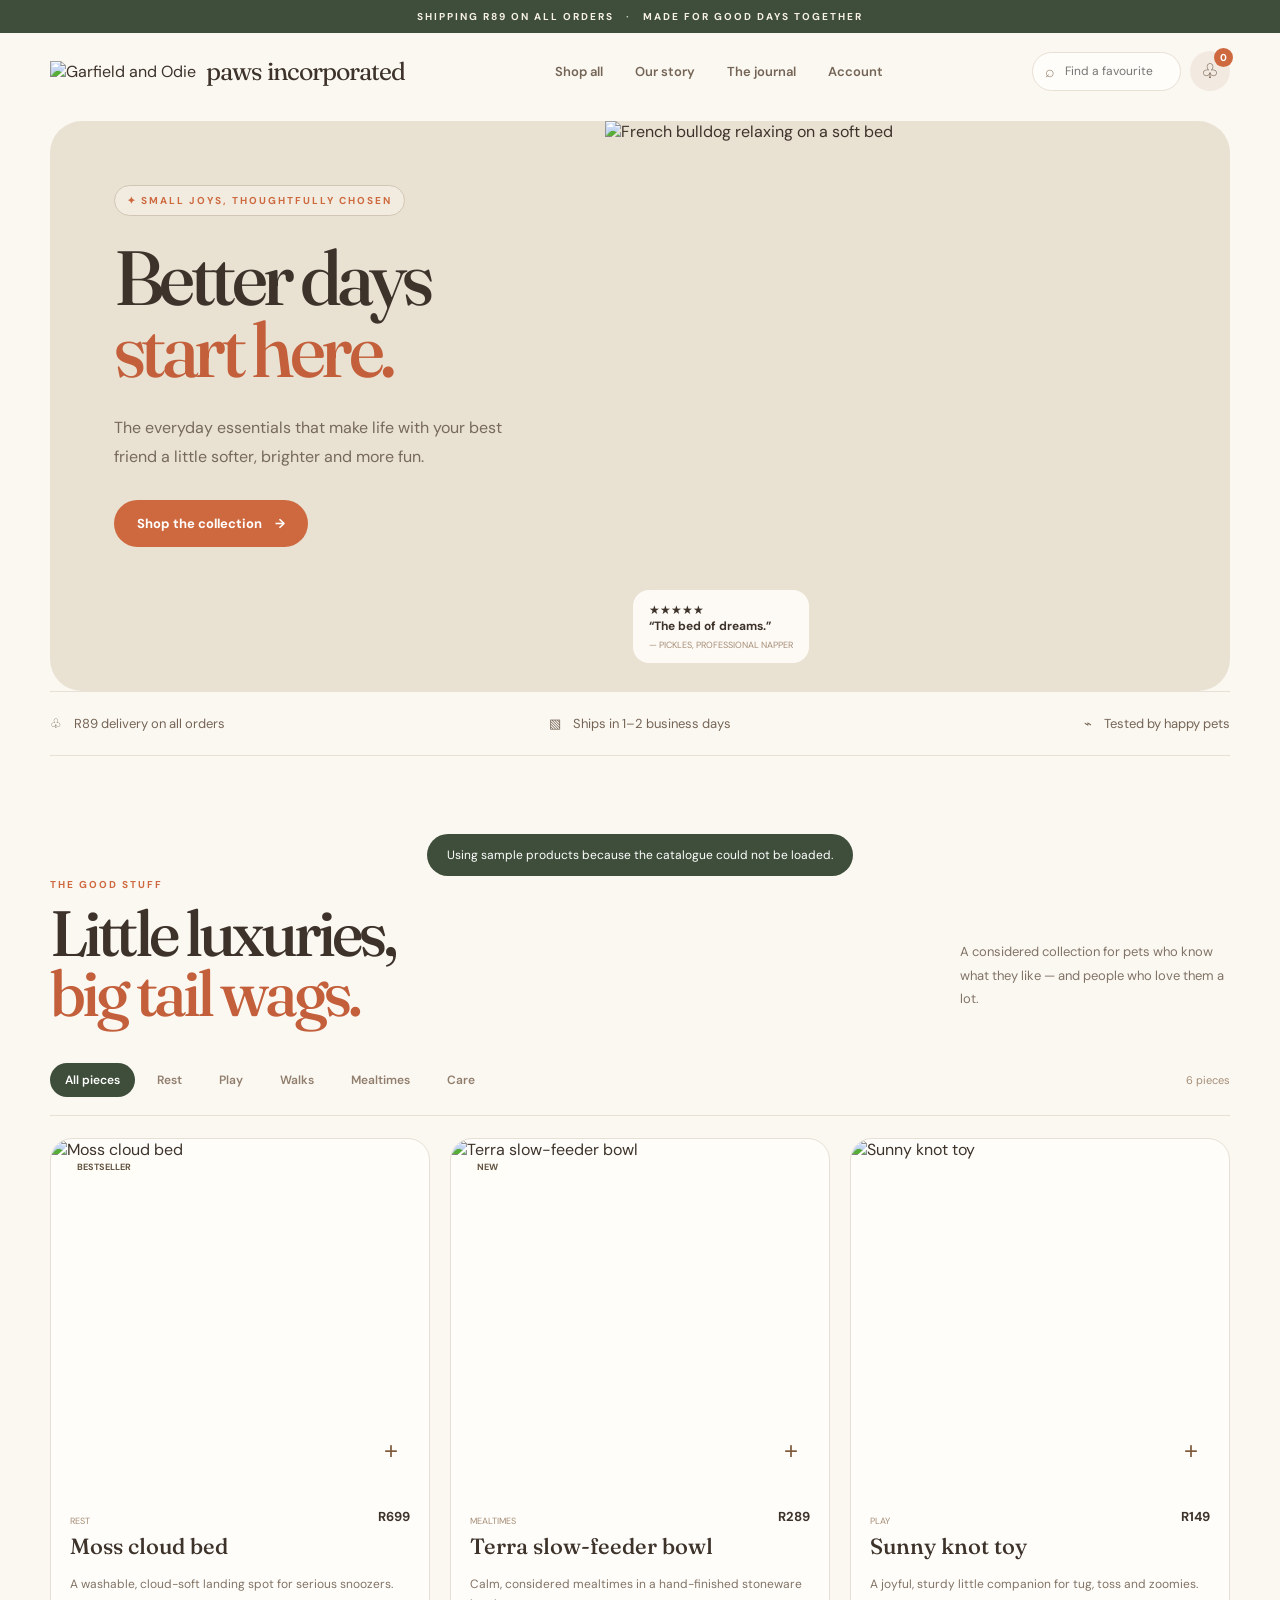
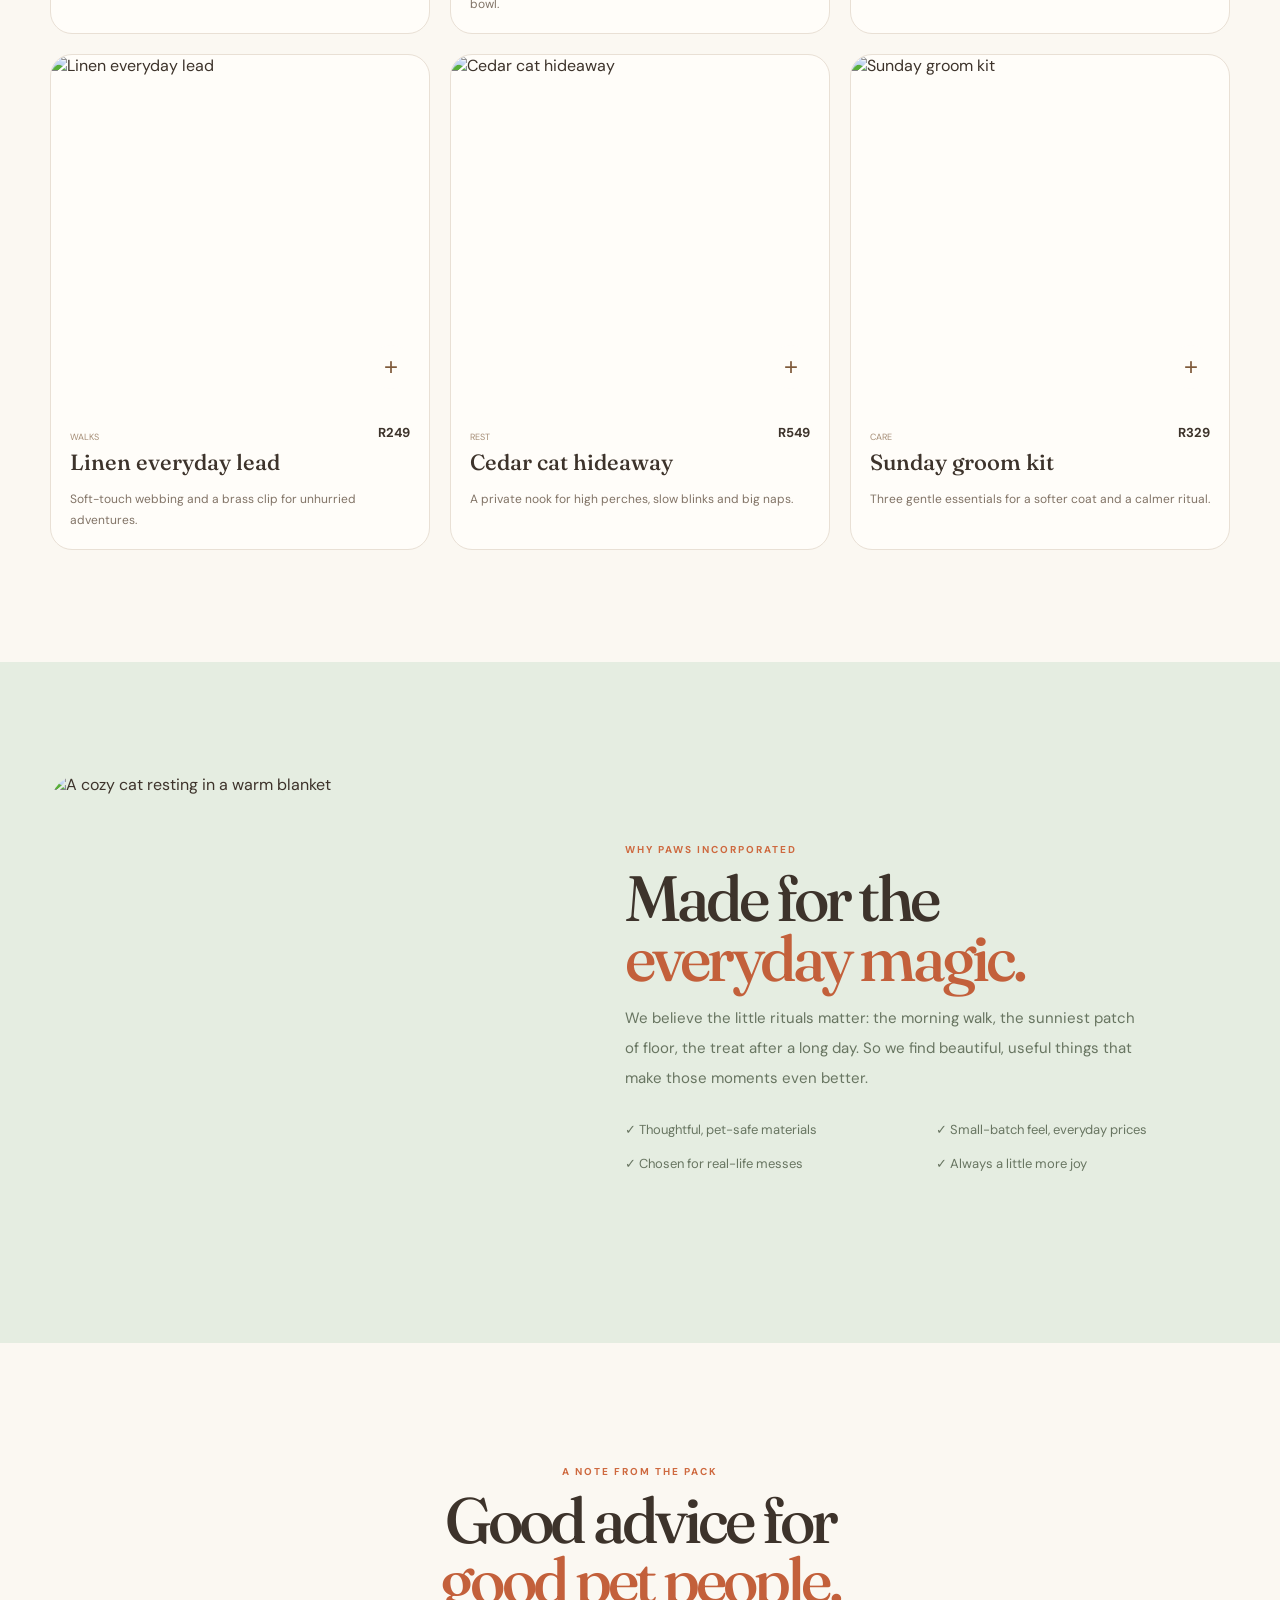
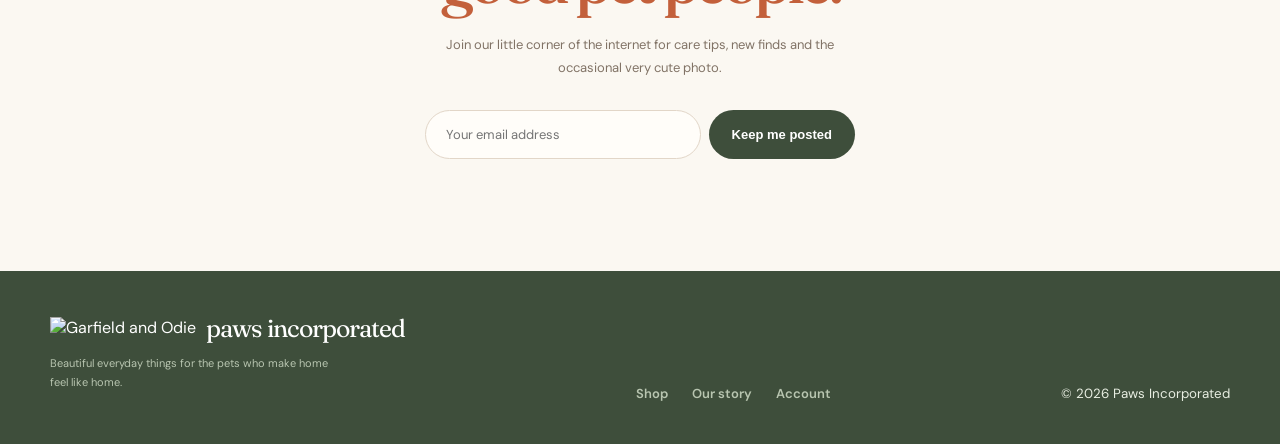
==== index.html @ 4c202ab5 "Update index.html" ====
<!doctype html>

<html lang="en">
<head>
  <meta charset="utf-8">
  <meta name="viewport" content="width=device-width, initial-scale=1">
  <meta name="theme-color" content="#3e4e3b">

  <title>Paws Incorporated — Good things for good pets</title>

  <link rel="preconnect" href="https://fonts.googleapis.com">
  <link rel="preconnect" href="https://fonts.gstatic.com" crossorigin>

  <link
    href="https://fonts.googleapis.com/css2?family=DM+Sans:wght@400;500;600;700&family=Fraunces:opsz,wght@9..144,500;9..144,600&display=swap"
    rel="stylesheet"
  >

  <link rel="stylesheet" href="styles.css">

  <style>
    .brand b {
      display: block;
      width: 40px;
      height: 40px;
      border: 2px solid #ce693f;
      border-radius: 50%;
      background:
        #111 url("https://customer-assets-jai6qajn.emergentagent.net/job_petdrop-shop/artifacts/g88cd78y_images%20%2864%29.jpeg")
        center / cover no-repeat;
      font-size: 0;
    }

    .cart-summary {
      display: flex;
      flex-direction: column;
      gap: 10px;
      margin-bottom: 14px;
    }

    .cart-summary-row {
      display: flex;
      justify-content: space-between;
      align-items: center;
      gap: 20px;
    }

    .cart-summary-row span {
      opacity: 0.75;
    }

    .cart-summary-row b {
      font-weight: 600;
    }

    .cart-summary-total {
      padding-top: 12px;
      margin-top: 4px;
      border-top: 1px solid rgba(0, 0, 0, 0.1);
      font-size: 18px;
    }

    .cart-summary-total span {
      opacity: 1;
      font-weight: 600;
    }

    .cart-summary-total b {
      font-size: 20px;
    }
  </style>

  <script src="https://cdn.jsdelivr.net/npm/@supabase/supabase-js@2"></script>

  <script src="config.js"></script>

  <script defer src="app.js?v=3"></script>

  <script defer src="auth.js"></script>

</head>

<body>

  <div class="promo">
    Shipping R89 on all orders
    <span>·</span>
    Made for good days together
  </div>

  <nav class="nav shell">


<a
  class="brand"
  href="index.html"
  aria-label="Paws Incorporated home"
>
  <img
    src="garfield-odie.jpg"
    alt="Garfield and Odie"
  >

  <span>
    paws incorporated
  </span>
</a>

<div class="nav-links">

  <a href="#shop">
    Shop all
  </a>

  <a href="#story">
    Our story
  </a>

  <a href="#journal">
    The journal
  </a>

  <a href="auth.html">
    Account
  </a>

</div>

<div class="nav-actions">

  <label class="search">
    ⌕

    <input
      id="search"
      placeholder="Find a favourite"
      aria-label="Search products"
    >
  </label>

  <button
    class="bag-button"
    id="bag-button"
    aria-label="Open shopping bag"
  >
    ♧

    <i id="bag-count">
      0
    </i>

  </button>

</div>


  </nav>

  <main id="top">


<section class="shell hero">

  <div class="hero-copy">

    <div class="eyebrow">
      ✦ Small joys, thoughtfully chosen
    </div>

    <h1>
      Better days<br>
      <em>start here.</em>
    </h1>

    <p>
      The everyday essentials that make life with your best friend
      a little softer, brighter and more fun.
    </p>

    <a
      class="button primary"
      href="#shop"
    >
      Shop the collection
      <span>→</span>
    </a>

  </div>

  <div class="hero-photo">

    <img
      src="https://images.unsplash.com/photo-1522444195799-478538b28823?auto=format&fit=crop&w=1200&q=90"
      alt="French bulldog relaxing on a soft bed"
    >

    <div class="review">
      ★★★★★

      <b>
        “The bed of dreams.”
      </b>

      <small>
        — Pickles, professional napper
      </small>

    </div>

  </div>

</section>

<section class="shell trust">

  <div>
    ♧
    <span>
      R89 delivery on all orders
    </span>
  </div>

  <div>
    ▧
    <span>
      Ships in 1–2 business days
    </span>
  </div>

  <div>
    ⌁
    <span>
      Tested by happy pets
    </span>
  </div>

</section>

<section
  class="shell collection"
  id="shop"
>

  <div class="section-heading">

    <div>

      <p class="eyebrow-text">
        The good stuff
      </p>

      <h2>
        Little luxuries,<br>
        <em>big tail wags.</em>
      </h2>

    </div>

    <p>
      A considered collection for pets who know what they like —
      and people who love them a lot.
    </p>

  </div>

  <div class="toolbar">

    <div
      class="filters"
      id="filters"
    ></div>

    <span
      class="piece-count"
      id="piece-count"
    ></span>

  </div>

  <div
    class="product-grid"
    id="product-grid"
  ></div>

</section>

<section
  class="story"
  id="story"
>

  <div class="shell story-grid">

    <div class="story-photo">

      <img
        src="https://images.unsplash.com/photo-1494256997604-768d1f608cac?auto=format&fit=crop&w=850&q=85"
        alt="A cozy cat resting in a warm blanket"
      >

    </div>

    <div class="story-copy">

      <p class="eyebrow-text">
        Why Paws Incorporated
      </p>

      <h2>
        Made for the<br>
        <em>everyday magic.</em>
      </h2>

      <p>
        We believe the little rituals matter: the morning walk,
        the sunniest patch of floor, the treat after a long day.
        So we find beautiful, useful things that make those moments
        even better.
      </p>

      <ul>

        <li>
          ✓ Thoughtful, pet-safe materials
        </li>

        <li>
          ✓ Small-batch feel, everyday prices
        </li>

        <li>
          ✓ Chosen for real-life messes
        </li>

        <li>
          ✓ Always a little more joy
        </li>

      </ul>

    </div>

  </div>

</section>

<section
  class="shell journal"
  id="journal"
>

  <p class="eyebrow-text">
    A note from the pack
  </p>

  <h2>
    Good advice for<br>
    <em>good pet people.</em>
  </h2>

  <p>
    Join our little corner of the internet for care tips,
    new finds and the occasional very cute photo.
  </p>

  <form id="newsletter">

    <input
      type="email"
      required
      placeholder="Your email address"
      aria-label="Email address"
    >

    <button class="button dark">
      Keep me posted
    </button>

  </form>

</section>


  </main>

  <footer>


<div class="shell footer-inner">

  <div>

    <a
      class="brand light"
      href="index.html"
    >

      <img
        src="garfield-odie.jpg"
        alt="Garfield and Odie"
      >

      <span>
        paws incorporated
      </span>

    </a>

    <p>
      Beautiful everyday things for the pets who make home feel like home.
    </p>

  </div>

  <div class="footer-links">

    <a href="#shop">
      Shop
    </a>

    <a href="#story">
      Our story
    </a>

    <a href="auth.html">
      Account
    </a>

  </div>

  <small>
    © 2026 Paws Incorporated
  </small>

</div>


  </footer>

  <div
    class="toast"
    id="toast"
  ></div>

  <aside
    class="cart-drawer"
    id="cart-drawer"
    aria-hidden="true"
  >


<div
  class="drawer-backdrop"
  data-close-cart
></div>

<div class="drawer-panel">

  <div class="drawer-head">

    <div>

      <p class="eyebrow-text">
        Your little collection
      </p>

      <h2>
        Shopping bag
      </h2>

    </div>

    <button
      data-close-cart
      class="close"
      aria-label="Close shopping bag"
    >
      ×
    </button>

  </div>

  <div
    class="cart-items"
    id="cart-items"
  ></div>

  <div class="drawer-foot">

    <div class="cart-summary">

      <div class="cart-summary-row">

        <span>
          Subtotal
        </span>

        <b id="cart-subtotal">
          R0
        </b>

      </div>

      <div class="cart-summary-row">

        <span>
          Shipping
        </span>

        <b id="cart-shipping">
          R89
        </b>

      </div>

      <div
        class="cart-summary-row cart-summary-total"
      >

        <span>
          Total
        </span>

        <b id="cart-total">
          R89
        </b>

      </div>

    </div>

    <p>
      R89 delivery on all orders.
      Taxes calculated at checkout.
    </p>

    <button
      id="checkout"
      class="button primary full"
    >
      Continue to checkout
      <span>→</span>
    </button>

  </div>

</div>


  </aside>

</body>
</html>
---- styles.css ----
:root {
  --cream: #fbf8f2;
  --paper: #fffdf9;
  --ink: #3d332b;
  --muted: #817366;
  --line: #e9e0d5;
  --clay: #ce693f;
  --green: #3e4e3b;
  --sage: #e5ede1;
}

* {
  box-sizing: border-box;
}

html {
  scroll-behavior: smooth;
}

body {
  margin: 0;
  background: var(--cream);
  color: var(--ink);
  font-family: "DM Sans", sans-serif;
}

.shell {
  width: min(1180px, calc(100% - 40px));
  margin: auto;
}

.promo {
  padding: 10px 16px;
  background: var(--green);
  color: #f7f0e5;
  text-align: center;
  font-size: 10px;
  font-weight: 700;
  letter-spacing: .2em;
  text-transform: uppercase;
}

.promo span {
  margin: 0 8px;
  color: #cfd8bc;
}

.nav {
  height: 76px;
  display: flex;
  align-items: center;
  justify-content: space-between;
  gap: 24px;
}

.brand {
  display: flex;
  align-items: center;
  gap: 10px;
  color: var(--ink);
  text-decoration: none;
}

.brand b {
  display: grid;
  place-items: center;
  width: 36px;
  height: 36px;
  border-radius: 50%;
  background: var(--clay);
  color: white;
  font-size: 24px;
}

.brand span {
  font: 25px Fraunces, serif;
  letter-spacing: -.04em;
}

.nav-links {
  display: flex;
  gap: 32px;
}

.nav-links a,
.footer-links a {
  color: #756556;
  text-decoration: none;
  font-size: 13px;
  font-weight: 600;
}

.nav-links a:hover,
.footer-links a:hover {
  color: var(--clay);
}

.nav-actions {
  display: flex;
  align-items: center;
  gap: 9px;
}

.search {
  display: flex;
  align-items: center;
  gap: 8px;
  padding: 8px 12px;
  border: 1px solid var(--line);
  border-radius: 50px;
  background: var(--paper);
  color: #9b8977;
}

.search input {
  width: 105px;
  border: 0;
  outline: 0;
  background: transparent;
  font: 12px "DM Sans";
}

.bag-button {
  position: relative;
  width: 40px;
  height: 40px;
  border: 0;
  border-radius: 50%;
  background: #f2eae0;
  color: #654c39;
  font-size: 20px;
  cursor: pointer;
}

.bag-button i {
  position: absolute;
  top: -3px;
  right: -3px;
  min-width: 19px;
  padding: 3px 4px;
  border-radius: 50px;
  background: var(--clay);
  color: white;
  font: 700 10px "DM Sans";
  font-style: normal;
}

.hero {
  display: grid;
  grid-template-columns: .94fr 1.06fr;
  overflow: hidden;
  margin-top: 12px;
  border-radius: 32px;
  background: #e9e1d2;
}

.hero-copy {
  padding: 64px;
}

.eyebrow,
.eyebrow-text {
  color: var(--clay);
  font-size: 10px;
  font-weight: 700;
  letter-spacing: .2em;
  text-transform: uppercase;
}

.eyebrow {
  width: max-content;
  padding: 8px 12px;
  border: 1px solid #d1c6b5;
  border-radius: 50px;
  background: #f7f0e5b3;
}

.hero h1,
.collection h2,
.story h2,
.journal h2 {
  margin: 26px 0 0;
  font: 500 clamp(58px, 6vw, 86px) / .94 Fraunces, serif;
  letter-spacing: -.06em;
}

.hero h1 em,
.collection h2 em,
.story h2 em,
.journal h2 em {
  color: #c3603b;
  font-style: normal;
}

.hero-copy > p {
  max-width: 420px;
  margin: 28px 0;
  color: #776a5c;
  font-size: 16px;
  line-height: 1.8;
}

.button {
  display: inline-flex;
  align-items: center;
  justify-content: center;
  gap: 13px;
  padding: 15px 23px;
  border: 0;
  border-radius: 50px;
  font-size: 13px;
  font-weight: 700;
  cursor: pointer;
  text-decoration: none;
}

.primary {
  background: var(--clay);
  color: white;
}

.dark {
  background: var(--green);
  color: white;
}

.full {
  width: 100%;
}

.hero-photo {
  position: relative;
  min-height: 570px;
}

.hero-photo > img {
  position: absolute;
  inset: 0;
  width: 100%;
  height: 100%;
  object-fit: cover;
}

.review {
  position: absolute;
  bottom: 28px;
  left: 28px;
  padding: 12px 16px;
  border-radius: 16px;
  background: #fffdf9e8;
  font-size: 12px;
}

.review b,
.review small {
  display: block;
}

.review small {
  margin-top: 5px;
  color: #a58d76;
  font-size: 9px;
  text-transform: uppercase;
}

.trust {
  display: grid;
  grid-template-columns: repeat(3, 1fr);
  padding: 23px 0;
  border-top: 1px solid var(--line);
  border-bottom: 1px solid var(--line);
  color: #756556;
  font-size: 13px;
}

.trust div {
  display: flex;
  justify-content: center;
  gap: 12px;
}

.trust div:first-child {
  justify-content: flex-start;
}

.trust div:last-child {
  justify-content: flex-end;
}

.collection {
  padding: 112px 0;
}

.section-heading {
  display: flex;
  align-items: end;
  justify-content: space-between;
  gap: 30px;
}

.collection h2,
.story h2,
.journal h2 {
  margin-top: 12px;
  font-size: 64px;
}

.section-heading > p {
  max-width: 270px;
  color: var(--muted);
  font-size: 13px;
  line-height: 1.8;
}

.toolbar {
  display: flex;
  align-items: center;
  justify-content: space-between;
  margin-top: 40px;
  padding-bottom: 18px;
  border-bottom: 1px solid var(--line);
}

.filters {
  display: flex;
  gap: 7px;
  overflow: auto;
}

.filter {
  padding: 9px 15px;
  border: 0;
  border-radius: 50px;
  background: transparent;
  color: #917e6c;
  font: 600 12px "DM Sans";
  white-space: nowrap;
  cursor: pointer;
}

.filter.active {
  background: var(--green);
  color: white;
}

.piece-count {
  color: #a58d76;
  font-size: 11px;
}

.product-grid {
  display: grid;
  grid-template-columns: repeat(3, 1fr);
  gap: 20px;
  margin-top: 22px;
}

.product-card {
  overflow: hidden;
  border: 1px solid var(--line);
  border-radius: 22px;
  background: var(--paper);
  transition: .3s;
}

.product-card:hover {
  transform: translateY(-4px);
  box-shadow: 0 22px 50px #573f2b1f;
}

.product-image {
  position: relative;
  aspect-ratio: 1.08;
  overflow: hidden;
}

.product-image img {
  width: 100%;
  height: 100%;
  object-fit: cover;
  transition: .7s;
}

.product-card:hover img {
  transform: scale(1.05);
}

.product-image span {
  position: absolute;
  top: 16px;
  left: 16px;
  padding: 6px 10px;
  border-radius: 30px;
  background: #fffdf9e8;
  color: #625340;
  font-size: 9px;
  font-weight: 700;
  text-transform: uppercase;
}

.product-image button {
  position: absolute;
  right: 16px;
  bottom: 16px;
  width: 44px;
  height: 44px;
  border: 0;
  border-radius: 50%;
  background: var(--paper);
  color: #7f5a3a;
  font-size: 24px;
  cursor: pointer;
}

.product-info {
  display: grid;
  grid-template-columns: 1fr auto;
  gap: 5px;
  padding: 19px;
}

.product-info small {
  color: #a58d76;
  font-size: 9px;
  text-transform: uppercase;
}

.product-info h3 {
  margin: 5px 0 0;
  font: 500 22px / 1.1 Fraunces, serif;
}

.product-info > b {
  font-size: 13px;
}

.product-info p {
  grid-column: 1 / -1;
  margin: 10px 0 0;
  color: var(--muted);
  font-size: 12px;
  line-height: 1.7;
}

.story {
  padding: 112px 0;
  background: var(--sage);
}

.story-grid {
  display: grid;
  grid-template-columns: .9fr 1.1fr;
  align-items: center;
  gap: 80px;
}

.story-photo img {
  display: block;
  width: 100%;
  max-width: 420px;
  aspect-ratio: .92;
  border-radius: 32px 32px 80px 32px;
  object-fit: cover;
}

.story-copy > p:not(.eyebrow-text) {
  max-width: 510px;
  color: #687561;
  font-size: 15px;
  line-height: 2;
}

.story ul {
  display: grid;
  grid-template-columns: 1fr 1fr;
  gap: 17px;
  padding: 0;
  margin: 28px 0 0;
  color: #687561;
  font-size: 13px;
  list-style: none;
}

.journal {
  padding: 112px 0;
  text-align: center;
}

.journal > p:not(.eyebrow-text) {
  max-width: 400px;
  margin: 23px auto;
  color: var(--muted);
  font-size: 13px;
  line-height: 1.8;
}

.journal form {
  display: flex;
  max-width: 430px;
  gap: 8px;
  margin: 30px auto 0;
}

.journal input {
  min-width: 0;
  flex: 1;
  padding: 15px 20px;
  border: 1px solid #e2d6c8;
  border-radius: 50px;
  background: var(--paper);
  outline: 0;
  font: 13px "DM Sans";
}

footer {
  padding: 42px 0;
  background: var(--green);
  color: #e8eee2;
}

.footer-inner {
  display: flex;
  align-items: end;
  justify-content: space-between;
  gap: 30px;
}

.light {
  color: white;
}

.footer-inner p {
  max-width: 280px;
  color: #b8c5b0;
  font-size: 11px;
  line-height: 1.7;
}

.footer-links {
  display: flex;
  gap: 24px;
}

.footer-links a {
  color: #b8c5b0;
}

.toast {
  position: fixed;
  z-index: 20;
  bottom: 24px;
  left: 50%;
  padding: 13px 20px;
  border-radius: 50px;
  background: var(--green);
  color: white;
  font-size: 12px;
  transform: translate(-50%, 120px);
  transition: .3s;
}

.toast.show {
  transform: translate(-50%, 0);
}

.cart-drawer {
  position: fixed;
  z-index: 30;
  inset: 0;
  display: flex;
  justify-content: flex-end;
  visibility: hidden;
}

.cart-drawer.open {
  visibility: visible;
}

.drawer-backdrop {
  position: absolute;
  inset: 0;
  background: #33271e59;
}

.drawer-panel {
  position: relative;
  display: flex;
  flex-direction: column;
  width: min(420px, 100%);
  height: 100%;
  padding: 32px;
  background: var(--paper);
  transform: translateX(100%);
  transition: .3s;
}

.cart-drawer.open .drawer-panel {
  transform: translateX(0);
}

.drawer-head {
  display: flex;
  justify-content: space-between;
  padding-bottom: 20px;
  border-bottom: 1px solid var(--line);
}

.drawer-head h2 {
  margin: 4px 0;
  font: 500 34px Fraunces, serif;
}

.close {
  border: 0;
  background: transparent;
  font-size: 28px;
  cursor: pointer;
}

.cart-items {
  flex: 1;
  overflow: auto;
  padding: 24px 0;
}

.cart-row {
  display: grid;
  grid-template-columns: 80px 1fr;
  gap: 15px;
  margin-bottom: 20px;
}

.cart-row img {
  width: 80px;
  height: 80px;
  border-radius: 14px;
  object-fit: cover;
}

.cart-title {
  display: flex;
  justify-content: space-between;
  gap: 8px;
  font-size: 12px;
}

.cart-row small {
  display: block;
  margin-top: 5px;
  color: #a58d76;
  font-size: 9px;
  text-transform: uppercase;
}

.quantity {
  display: flex;
  align-items: center;
  gap: 9px;
  margin-top: 12px;
}

.quantity button {
  width: 25px;
  height: 25px;
  border: 1px solid #e2d6c8;
  border-radius: 50%;
  background: transparent;
  cursor: pointer;
}

.drawer-foot {
  padding-top: 20px;
  border-top: 1px solid var(--line);
}

.drawer-foot > div {
  display: flex;
  justify-content: space-between;
  font-size: 13px;
}

.drawer-foot > p {
  margin: 8px 0 18px;
  color: #a58d76;
  font-size: 10px;
}

.empty-cart {
  margin-top: 35%;
  text-align: center;
}

.empty-cart h3 {
  font: 500 26px Fraunces, serif;
}

.empty-cart p,
.empty {
  color: var(--muted);
  font-size: 12px;
}

@media (max-width: 800px) {
  .shell {
    width: min(100% - 30px, 600px);
  }

  .nav-links {
    display: none;
  }

  .hero {
    grid-template-columns: 1fr;
  }

  .hero-copy {
    padding: 48px 28px;
  }

  .hero-photo {
    min-height: 390px;
  }

  .trust {
    grid-template-columns: 1fr;
    gap: 16px;
  }

  .trust div,
  .trust div:first-child,
  .trust div:last-child {
    justify-content: flex-start;
  }

  .collection,
  .story,
  .journal {
    padding: 76px 0;
  }

  .section-heading,
  .story-grid {
    display: block;
  }

  .section-heading > p {
    margin-top: 22px;
  }

  .collection h2,
  .story h2,
  .journal h2 {
    font-size: 52px;
  }

  .product-grid {
    grid-template-columns: repeat(2, 1fr);
    gap: 12px;
  }

  .product-info {
    padding: 14px;
  }

  .product-info h3 {
    font-size: 19px;
  }

  .story-photo {
    margin-bottom: 60px;
  }

  .footer-inner {
    display: block;
  }

  .footer-links {
    margin: 25px 0;
  }

  .journal form {
    flex-direction: column;
  }
}

@media (max-width: 520px) {
  .search {
    display: none;
  }

  .hero-photo {
    min-height: 330px;
  }

  .product-grid {
    grid-template-columns: 1fr;
  }
}
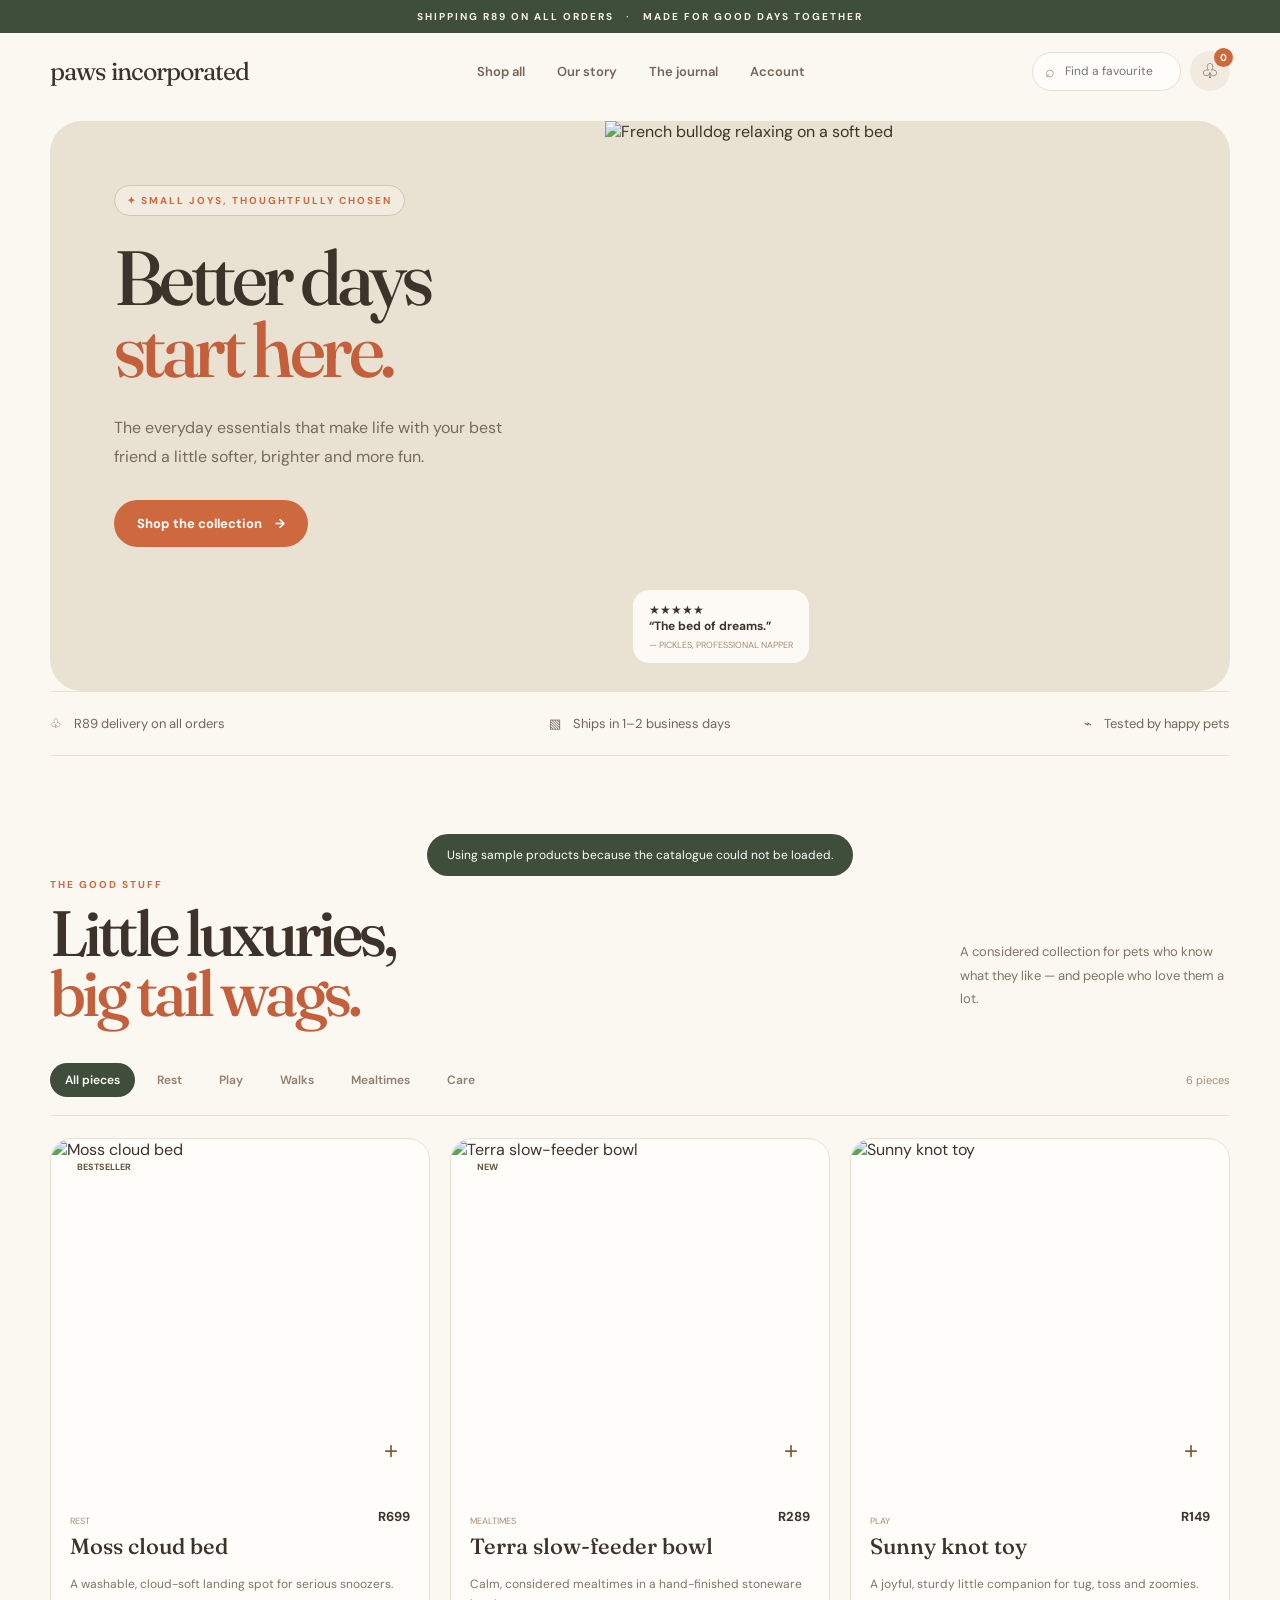
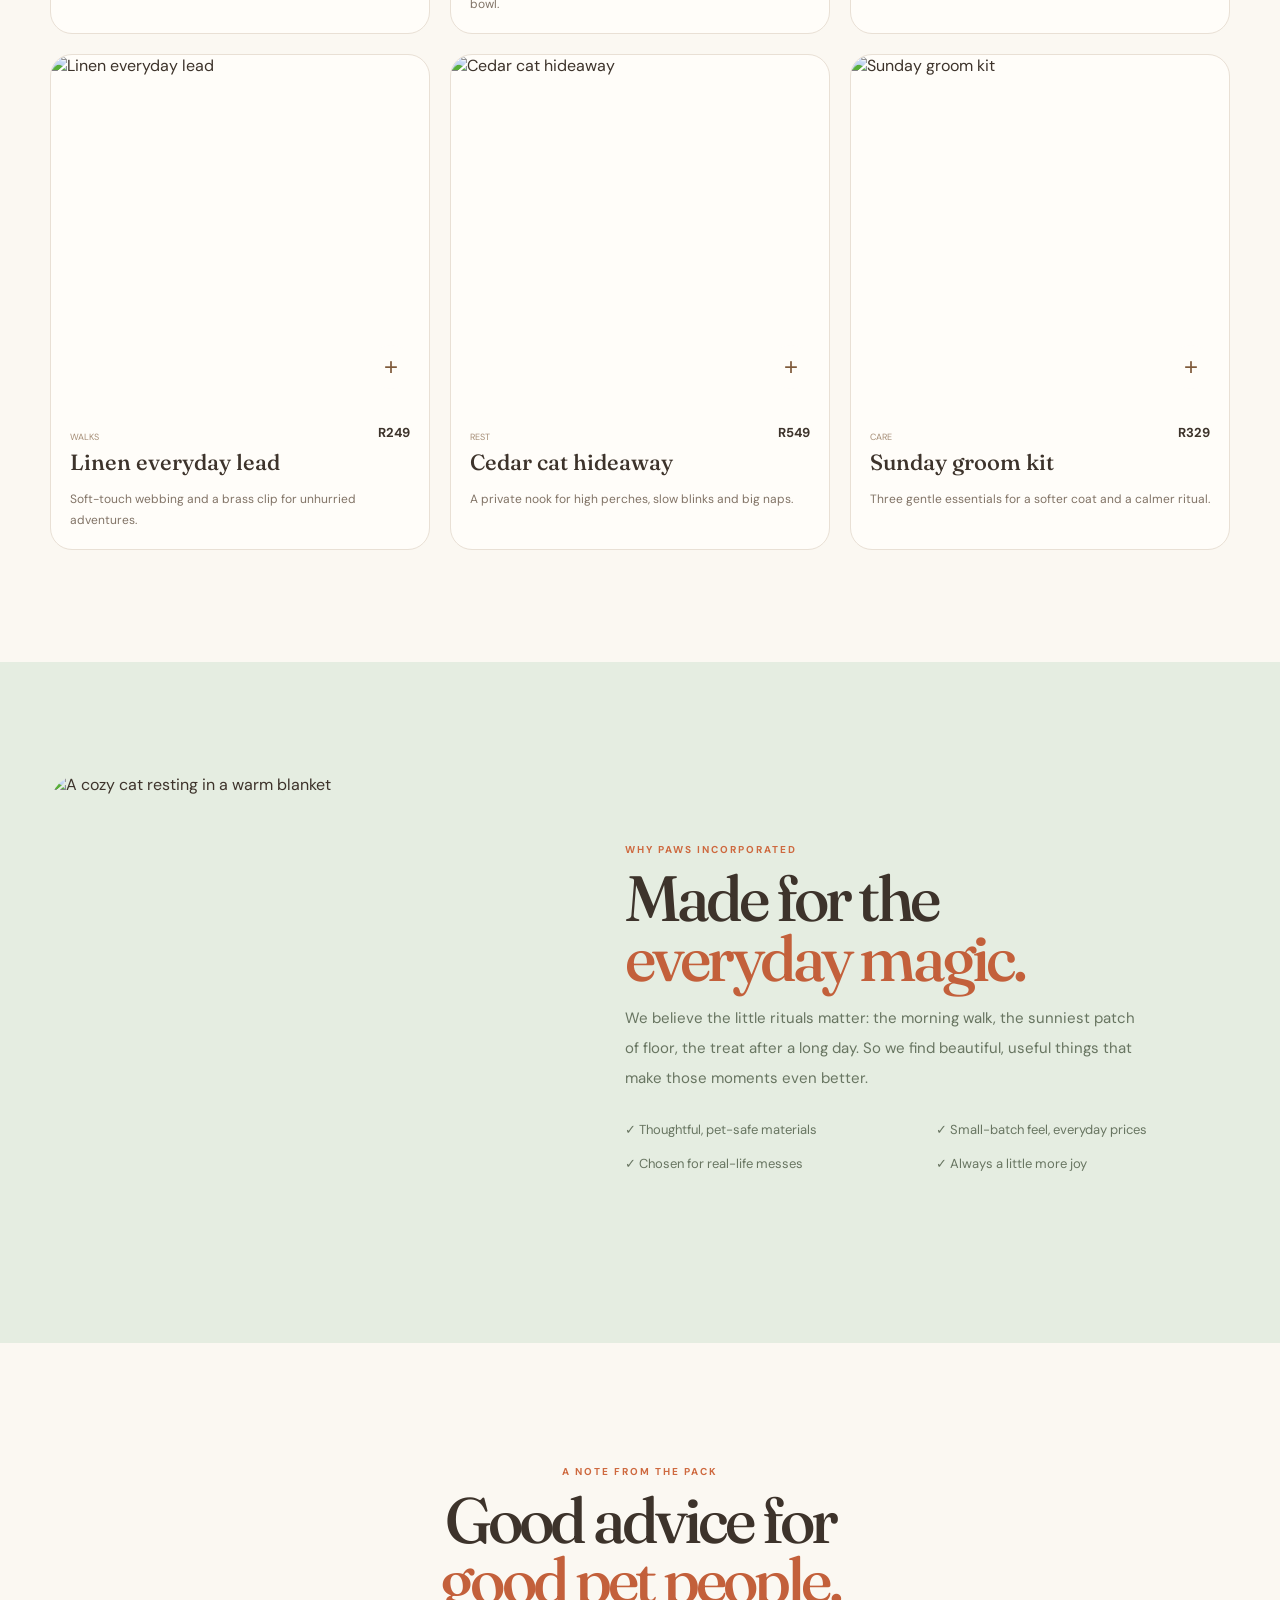
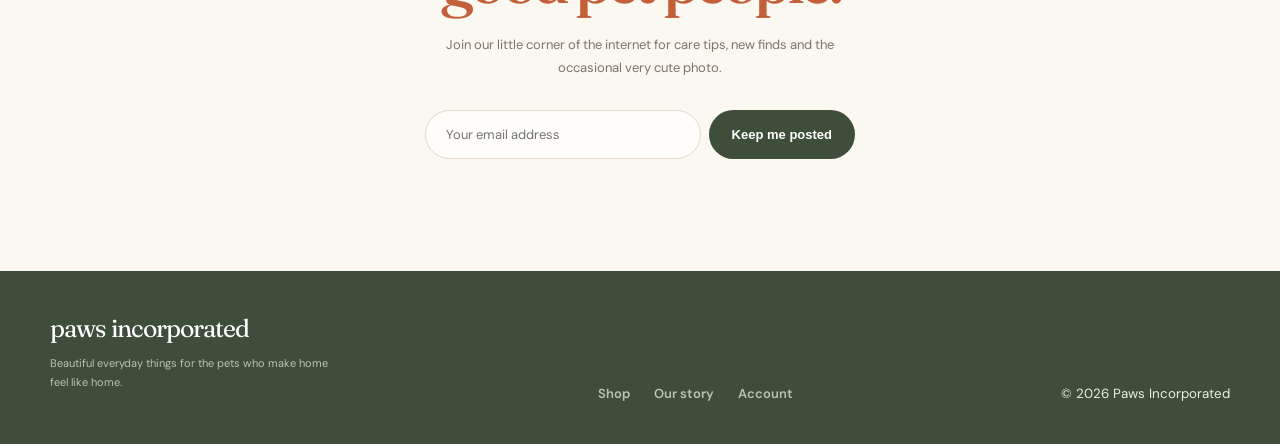
==== commit 18cf9907: "Update index.html" ====
--- a/index.html
+++ b/index.html
@@ -96,10 +96,6 @@
   href="index.html"
   aria-label="Paws Incorporated home"
 >
-  <img
-    src="garfield-odie.jpg"
-    alt="Garfield and Odie"
-  >
 
   <span>
     paws incorporated
@@ -395,11 +391,6 @@
       href="index.html"
     >
 
-      <img
-        src="garfield-odie.jpg"
-        alt="Garfield and Odie"
-      >
-
       <span>
         paws incorporated
       </span>
--- a/styles.css
+++ b/styles.css
@@ -796,3 +796,5 @@
     grid-template-columns: 1fr;
   }
 }
+
+
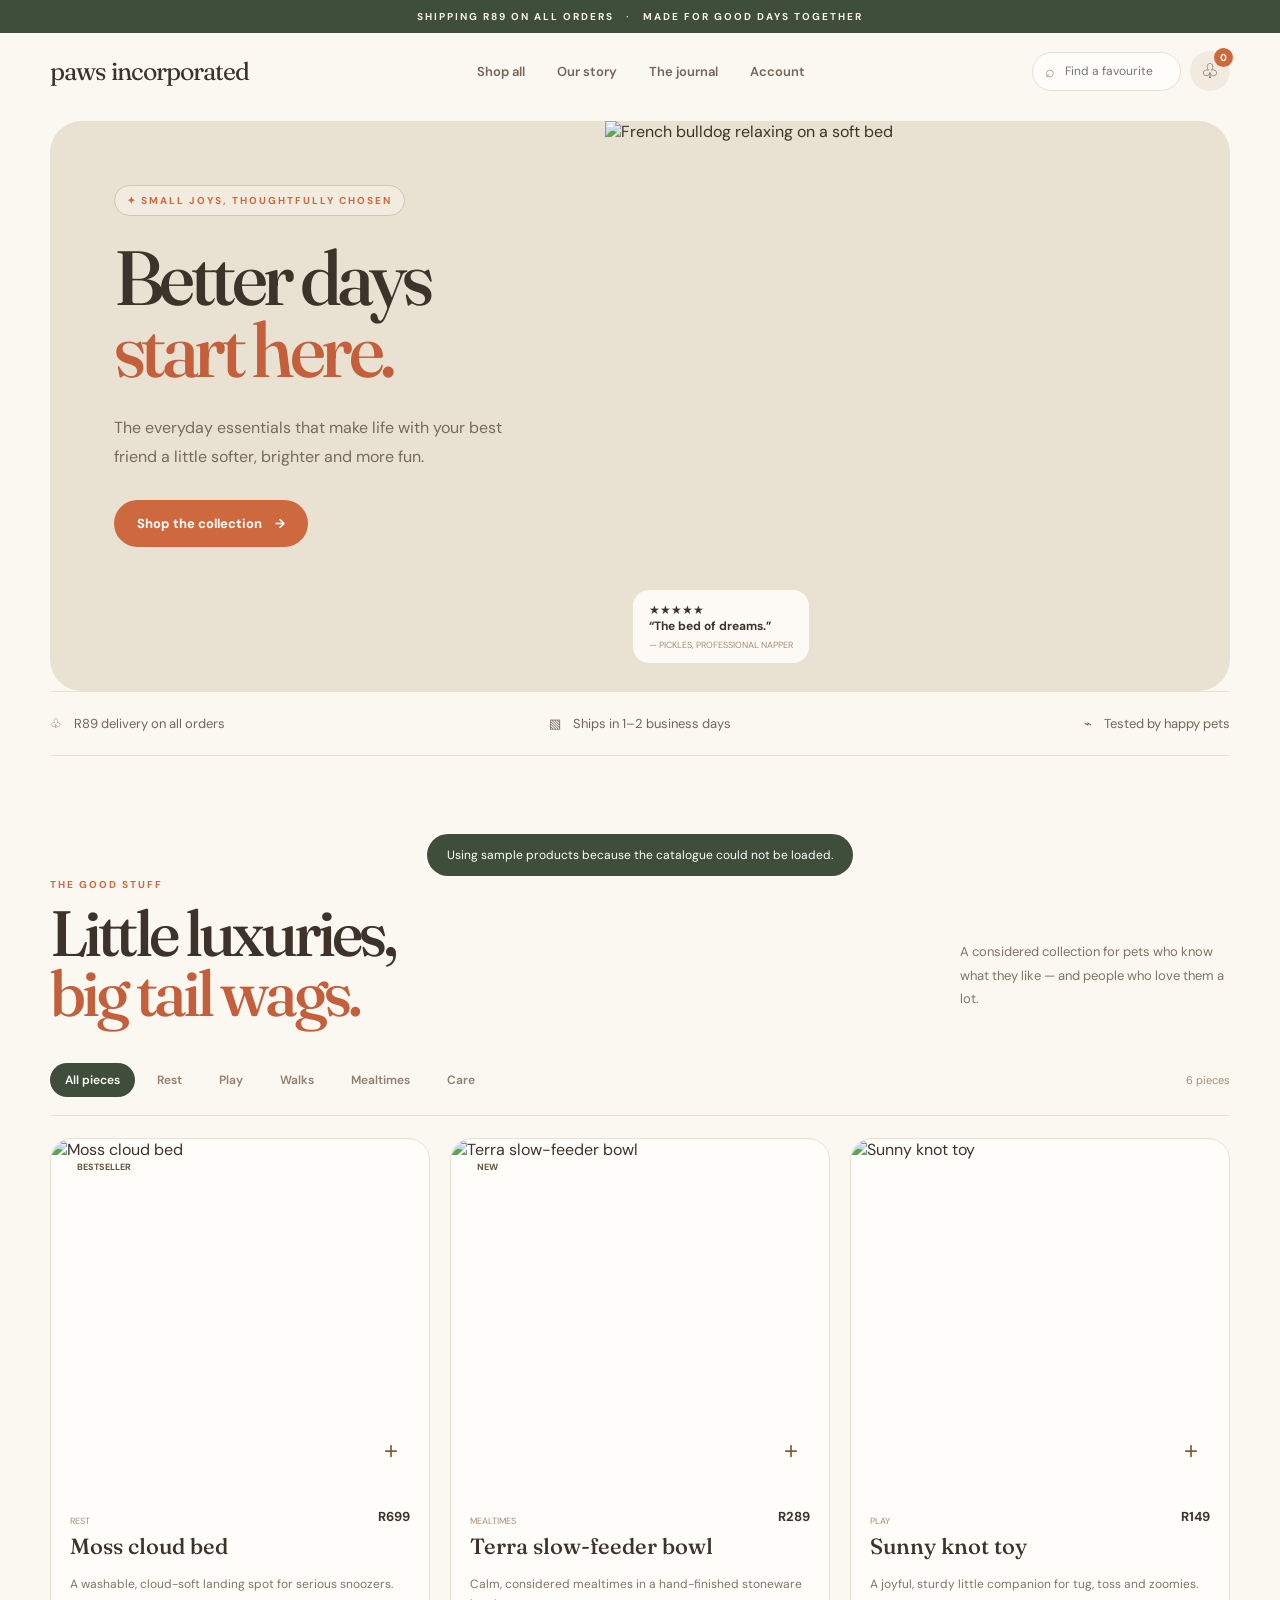
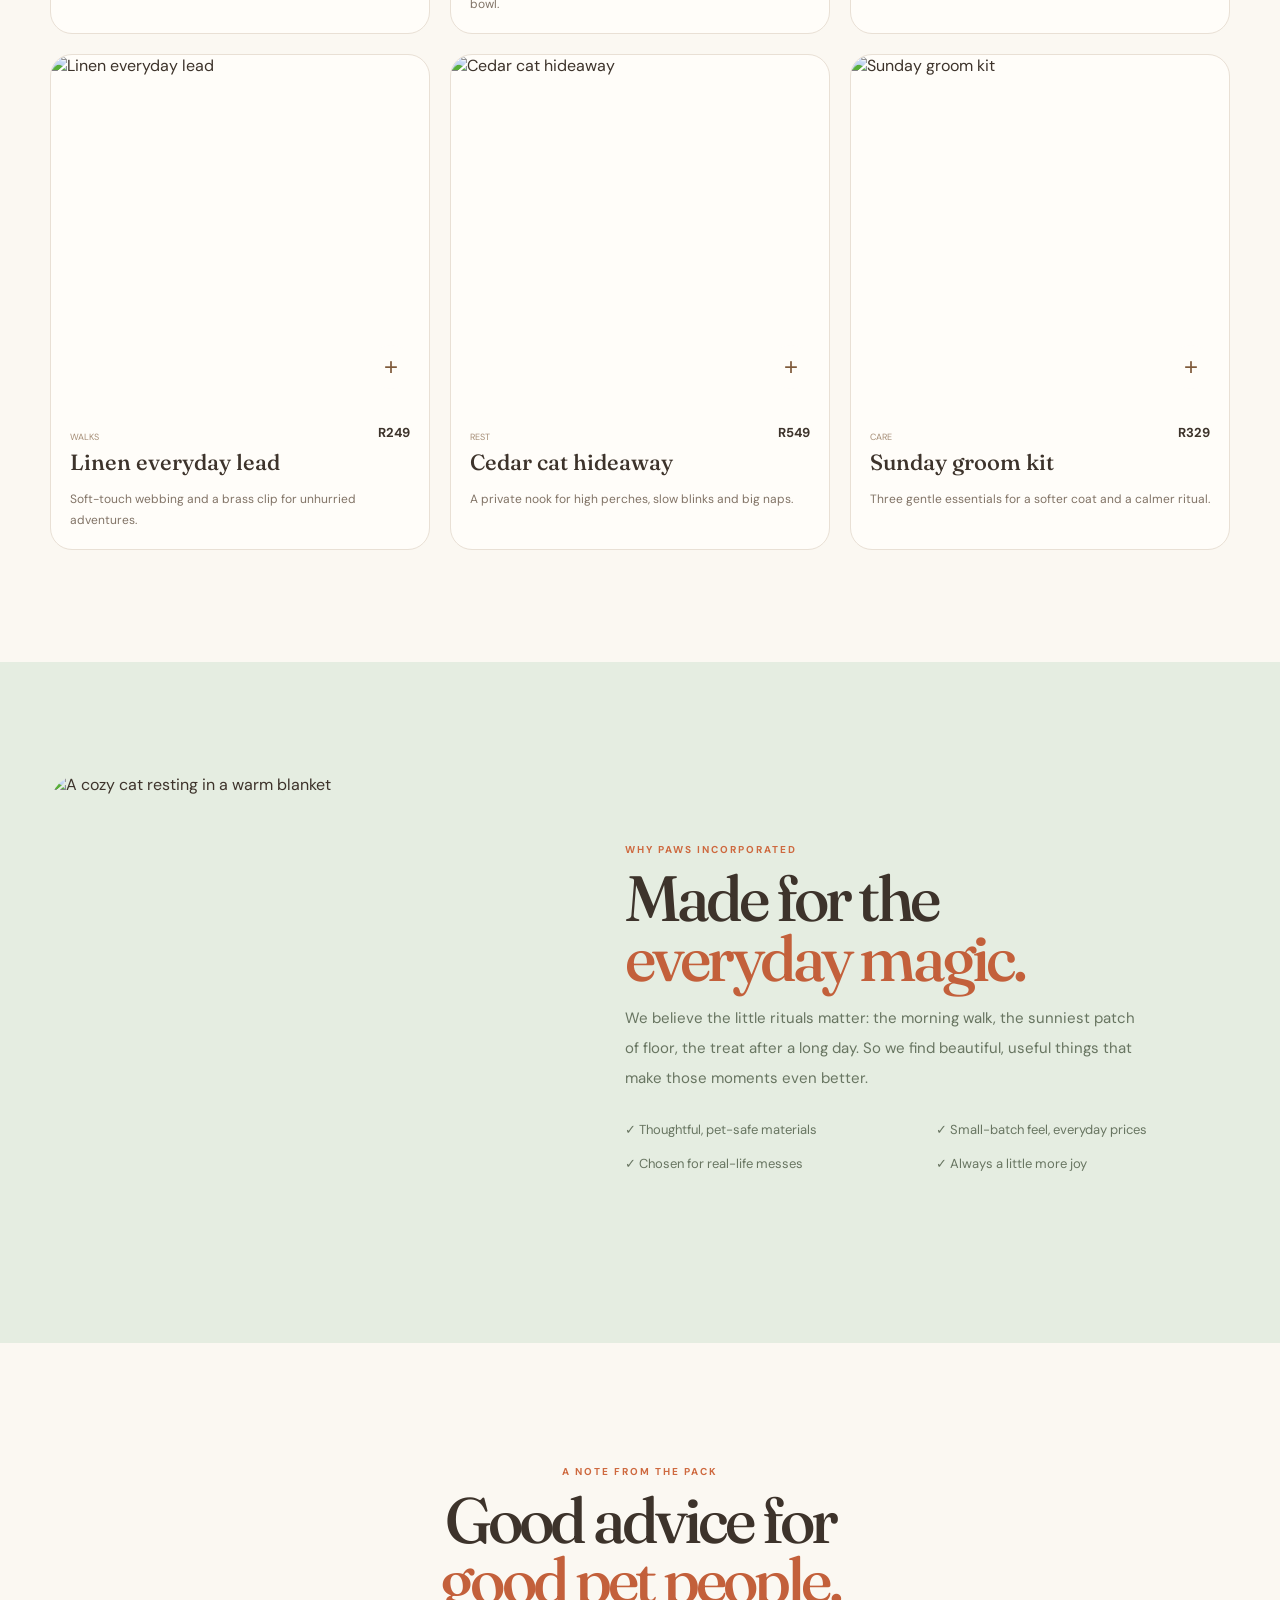
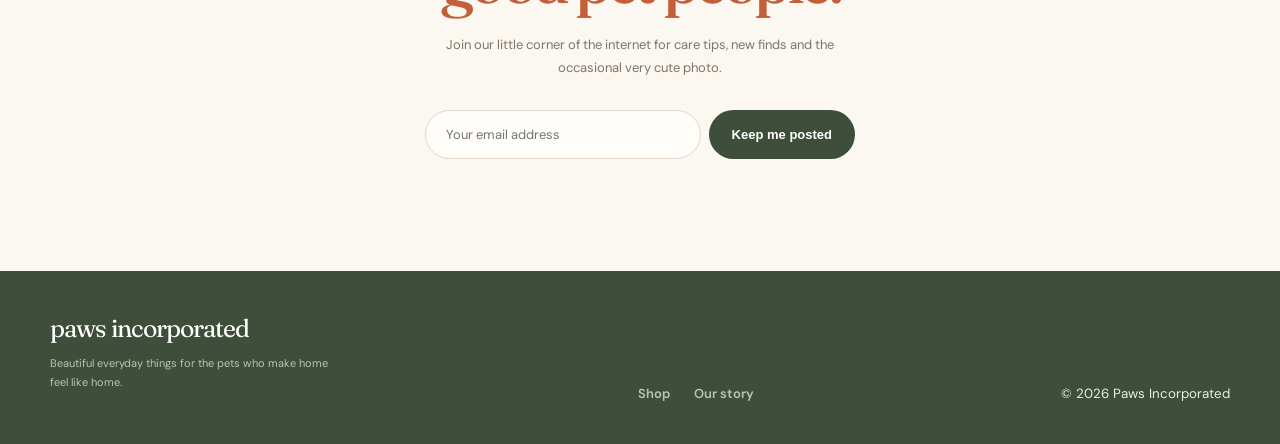
==== commit 63c35717: "Update index.html" ====
--- a/index.html
+++ b/index.html
@@ -413,10 +413,6 @@
       Our story
     </a>
 
-    <a href="auth.html">
-      Account
-    </a>
-
   </div>
 
   <small>
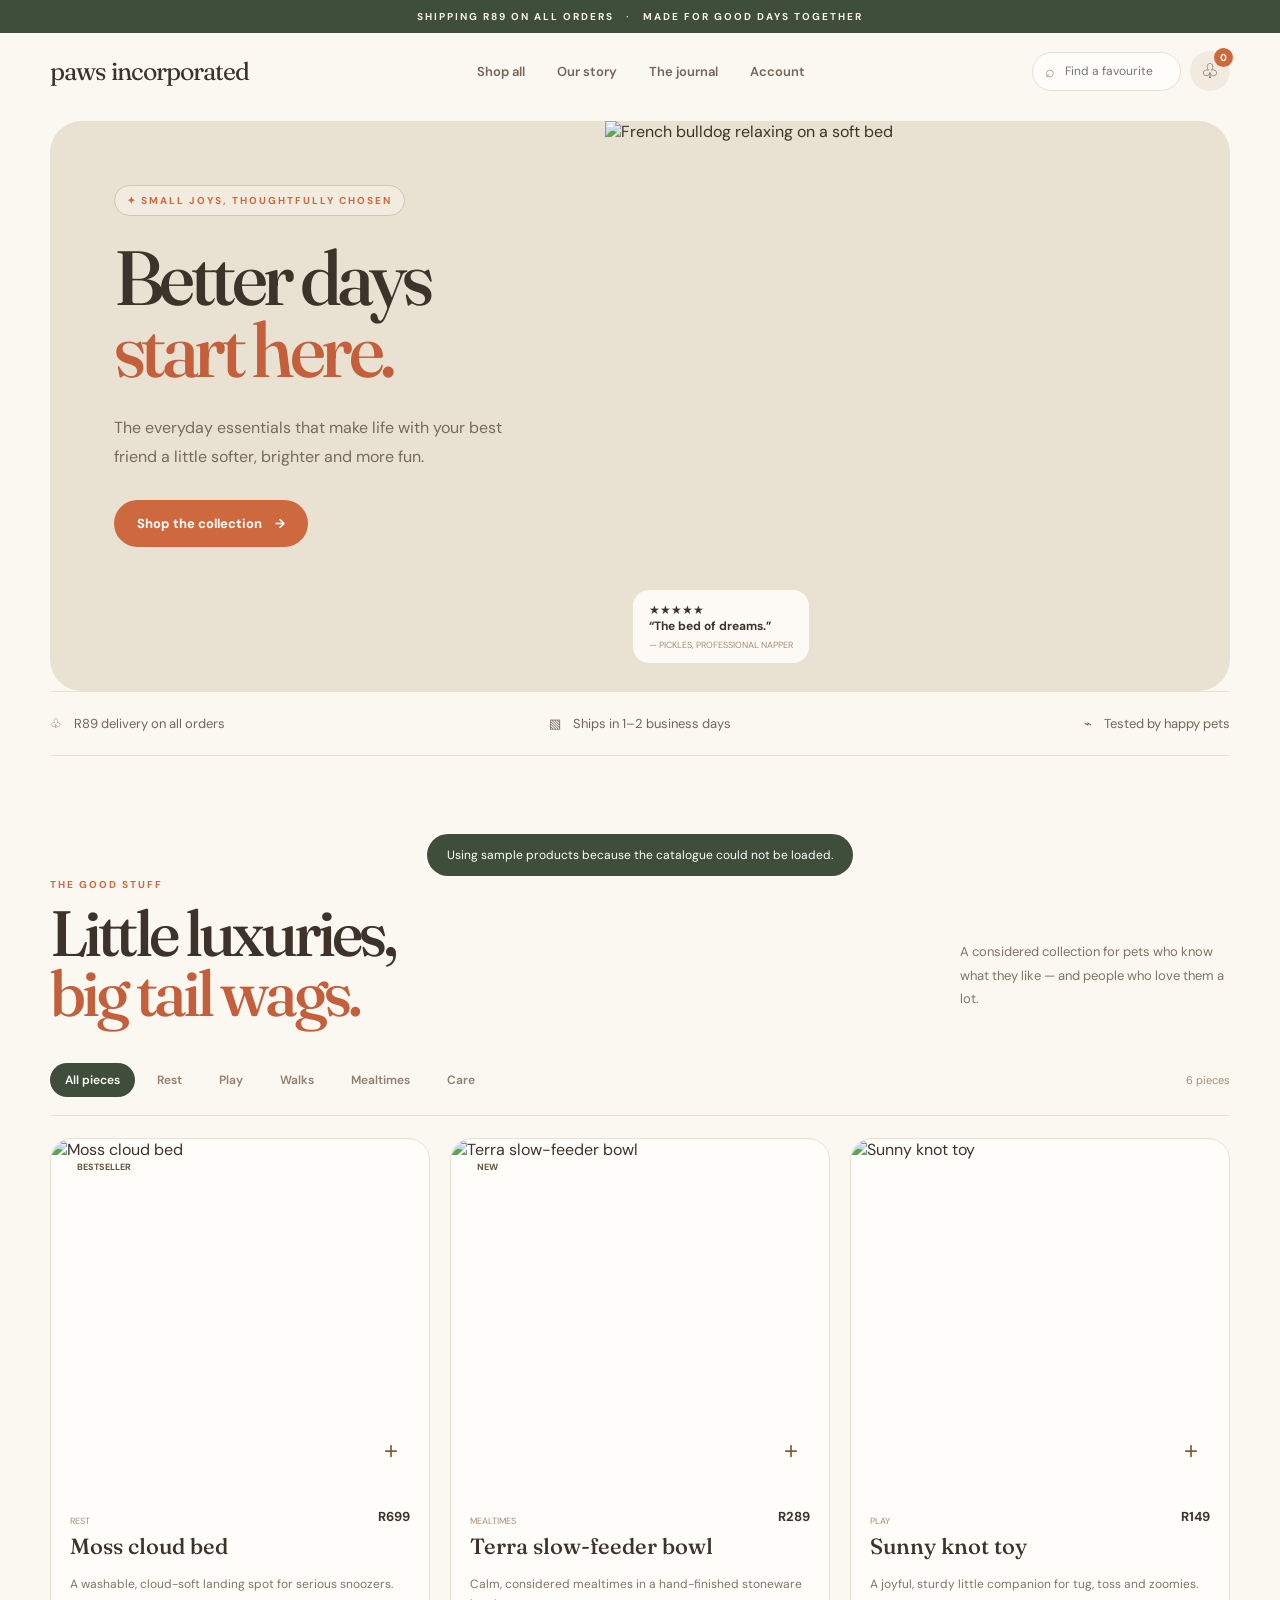
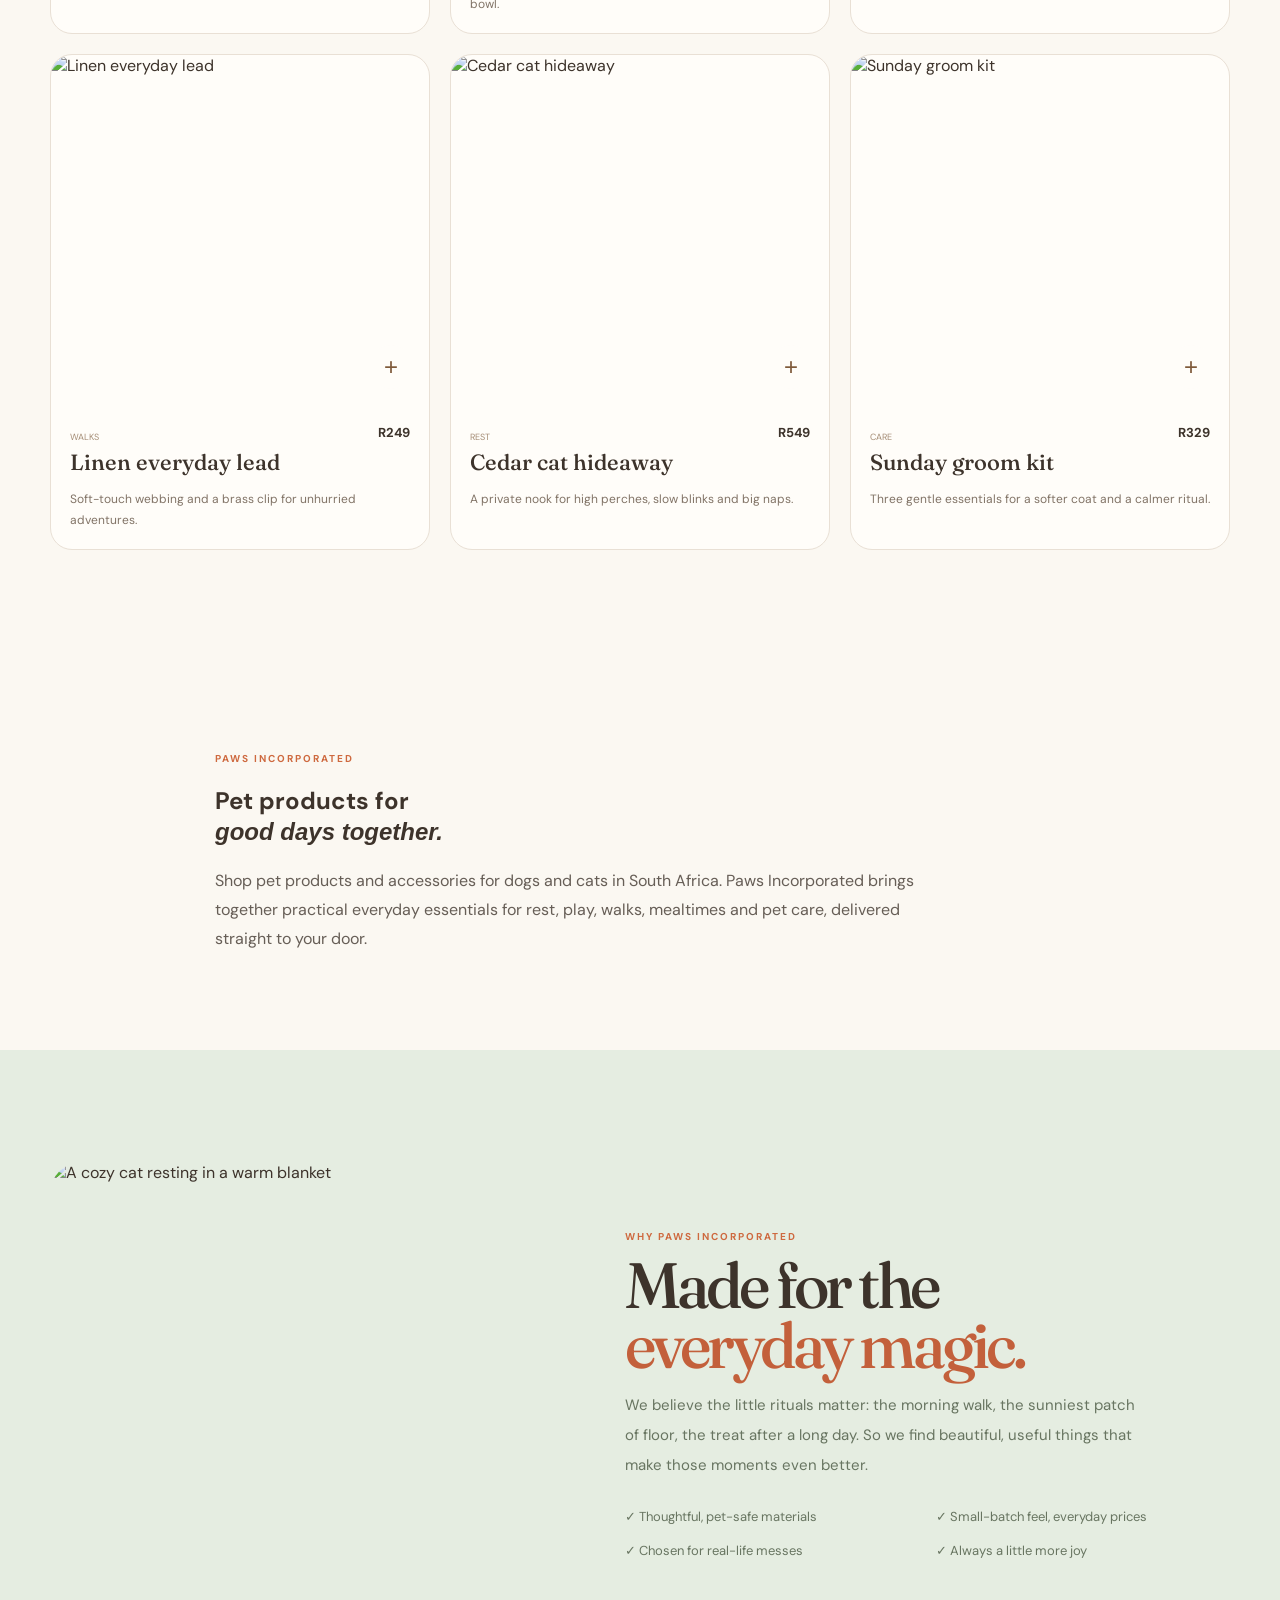
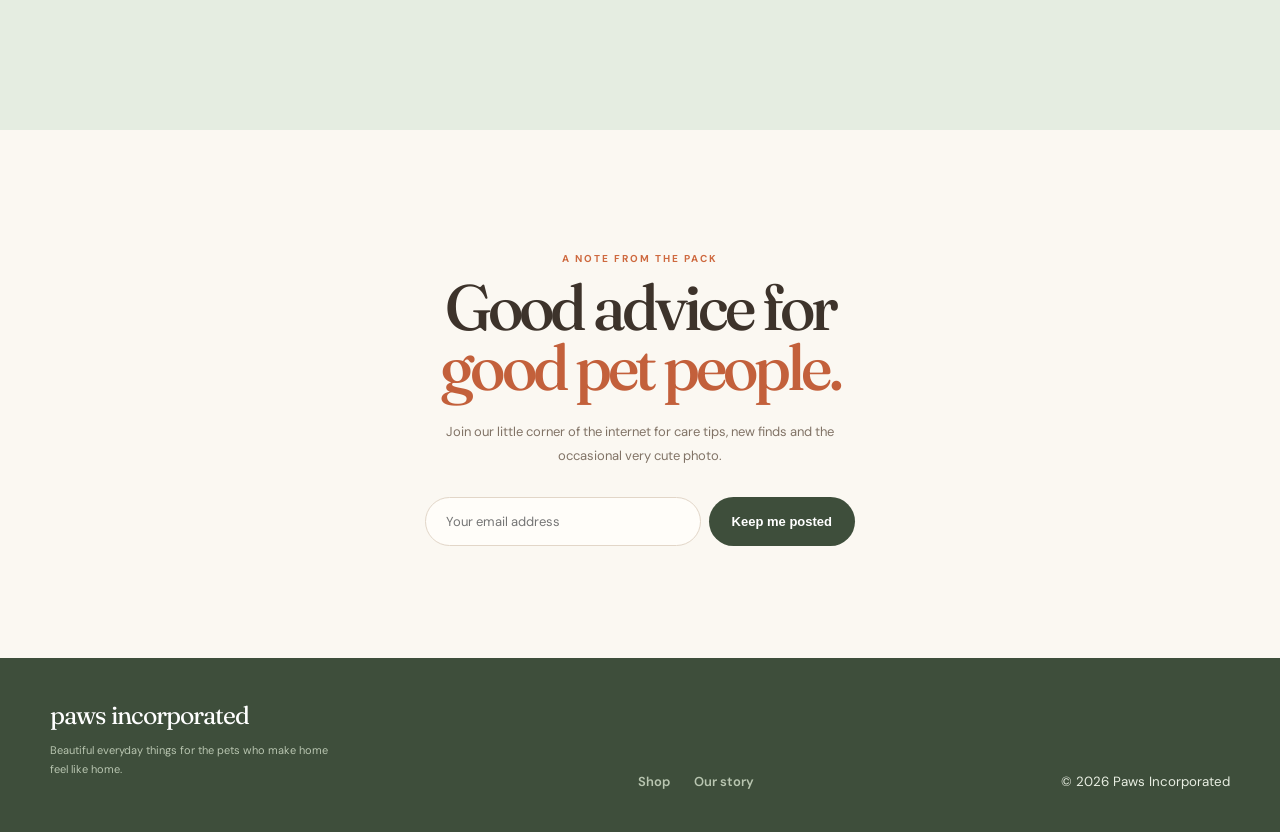
==== commit 9585e812: "Update index.html" ====
--- a/index.html
+++ b/index.html
@@ -6,7 +6,38 @@
   <meta name="viewport" content="width=device-width, initial-scale=1">
   <meta name="theme-color" content="#3e4e3b">
 
-  <title>Paws Incorporated — Good things for good pets</title>
+  <title>Paws Incorporated | Pet Products & Accessories South Africa</title>
+
+  <meta
+    name="description"
+    content="Shop Paws Incorporated for thoughtfully chosen pet products and accessories for dogs and cats in South Africa. Everyday essentials, comfort, play and care products delivered to your door."
+  >
+
+  <link rel="canonical" href="https://pawsinc.co.za/">
+
+  <meta name="robots" content="index, follow">
+
+  <meta property="og:type" content="website">
+  <meta
+    property="og:title"
+    content="Paws Incorporated | Pet Products & Accessories South Africa"
+  >
+  <meta
+    property="og:description"
+    content="Thoughtfully chosen pet products and accessories for dogs and cats. Shop Paws Incorporated in South Africa."
+  >
+  <meta property="og:url" content="https://pawsinc.co.za/">
+  <meta property="og:site_name" content="Paws Incorporated">
+
+  <meta name="twitter:card" content="summary_large_image">
+  <meta
+    name="twitter:title"
+    content="Paws Incorporated | Pet Products & Accessories South Africa"
+  >
+  <meta
+    name="twitter:description"
+    content="Thoughtfully chosen pet products and accessories for dogs and cats in South Africa."
+  >
 
   <link rel="preconnect" href="https://fonts.googleapis.com">
   <link rel="preconnect" href="https://fonts.gstatic.com" crossorigin>
@@ -68,6 +99,22 @@
     .cart-summary-total b {
       font-size: 20px;
     }
+
+    .seo-intro {
+      padding-top: 80px;
+      padding-bottom: 80px;
+      max-width: 850px;
+    }
+
+    .seo-intro h2 {
+      margin-bottom: 20px;
+    }
+
+    .seo-intro > p:last-child {
+      max-width: 700px;
+      line-height: 1.8;
+      opacity: 0.78;
+    }
   </style>
 
   <script src="https://cdn.jsdelivr.net/npm/@supabase/supabase-js@2"></script>
@@ -90,305 +137,10 @@
 
   <nav class="nav shell">
 
-
-<a
-  class="brand"
-  href="index.html"
-  aria-label="Paws Incorporated home"
->
-
-  <span>
-    paws incorporated
-  </span>
-</a>
-
-<div class="nav-links">
-
-  <a href="#shop">
-    Shop all
-  </a>
-
-  <a href="#story">
-    Our story
-  </a>
-
-  <a href="#journal">
-    The journal
-  </a>
-
-  <a href="auth.html">
-    Account
-  </a>
-
-</div>
-
-<div class="nav-actions">
-
-  <label class="search">
-    ⌕
-
-    <input
-      id="search"
-      placeholder="Find a favourite"
-      aria-label="Search products"
-    >
-  </label>
-
-  <button
-    class="bag-button"
-    id="bag-button"
-    aria-label="Open shopping bag"
-  >
-    ♧
-
-    <i id="bag-count">
-      0
-    </i>
-
-  </button>
-
-</div>
-
-
-  </nav>
-
-  <main id="top">
-
-
-<section class="shell hero">
-
-  <div class="hero-copy">
-
-    <div class="eyebrow">
-      ✦ Small joys, thoughtfully chosen
-    </div>
-
-    <h1>
-      Better days<br>
-      <em>start here.</em>
-    </h1>
-
-    <p>
-      The everyday essentials that make life with your best friend
-      a little softer, brighter and more fun.
-    </p>
-
     <a
-      class="button primary"
-      href="#shop"
-    >
-      Shop the collection
-      <span>→</span>
-    </a>
-
-  </div>
-
-  <div class="hero-photo">
-
-    <img
-      src="https://images.unsplash.com/photo-1522444195799-478538b28823?auto=format&fit=crop&w=1200&q=90"
-      alt="French bulldog relaxing on a soft bed"
-    >
-
-    <div class="review">
-      ★★★★★
-
-      <b>
-        “The bed of dreams.”
-      </b>
-
-      <small>
-        — Pickles, professional napper
-      </small>
-
-    </div>
-
-  </div>
-
-</section>
-
-<section class="shell trust">
-
-  <div>
-    ♧
-    <span>
-      R89 delivery on all orders
-    </span>
-  </div>
-
-  <div>
-    ▧
-    <span>
-      Ships in 1–2 business days
-    </span>
-  </div>
-
-  <div>
-    ⌁
-    <span>
-      Tested by happy pets
-    </span>
-  </div>
-
-</section>
-
-<section
-  class="shell collection"
-  id="shop"
->
-
-  <div class="section-heading">
-
-    <div>
-
-      <p class="eyebrow-text">
-        The good stuff
-      </p>
-
-      <h2>
-        Little luxuries,<br>
-        <em>big tail wags.</em>
-      </h2>
-
-    </div>
-
-    <p>
-      A considered collection for pets who know what they like —
-      and people who love them a lot.
-    </p>
-
-  </div>
-
-  <div class="toolbar">
-
-    <div
-      class="filters"
-      id="filters"
-    ></div>
-
-    <span
-      class="piece-count"
-      id="piece-count"
-    ></span>
-
-  </div>
-
-  <div
-    class="product-grid"
-    id="product-grid"
-  ></div>
-
-</section>
-
-<section
-  class="story"
-  id="story"
->
-
-  <div class="shell story-grid">
-
-    <div class="story-photo">
-
-      <img
-        src="https://images.unsplash.com/photo-1494256997604-768d1f608cac?auto=format&fit=crop&w=850&q=85"
-        alt="A cozy cat resting in a warm blanket"
-      >
-
-    </div>
-
-    <div class="story-copy">
-
-      <p class="eyebrow-text">
-        Why Paws Incorporated
-      </p>
-
-      <h2>
-        Made for the<br>
-        <em>everyday magic.</em>
-      </h2>
-
-      <p>
-        We believe the little rituals matter: the morning walk,
-        the sunniest patch of floor, the treat after a long day.
-        So we find beautiful, useful things that make those moments
-        even better.
-      </p>
-
-      <ul>
-
-        <li>
-          ✓ Thoughtful, pet-safe materials
-        </li>
-
-        <li>
-          ✓ Small-batch feel, everyday prices
-        </li>
-
-        <li>
-          ✓ Chosen for real-life messes
-        </li>
-
-        <li>
-          ✓ Always a little more joy
-        </li>
-
-      </ul>
-
-    </div>
-
-  </div>
-
-</section>
-
-<section
-  class="shell journal"
-  id="journal"
->
-
-  <p class="eyebrow-text">
-    A note from the pack
-  </p>
-
-  <h2>
-    Good advice for<br>
-    <em>good pet people.</em>
-  </h2>
-
-  <p>
-    Join our little corner of the internet for care tips,
-    new finds and the occasional very cute photo.
-  </p>
-
-  <form id="newsletter">
-
-    <input
-      type="email"
-      required
-      placeholder="Your email address"
-      aria-label="Email address"
-    >
-
-    <button class="button dark">
-      Keep me posted
-    </button>
-
-  </form>
-
-</section>
-
-
-  </main>
-
-  <footer>
-
-
-<div class="shell footer-inner">
-
-  <div>
-
-    <a
-      class="brand light"
+      class="brand"
       href="index.html"
+      aria-label="Paws Incorporated home"
     >
 
       <span>
@@ -397,30 +149,340 @@
 
     </a>
 
-    <p>
-      Beautiful everyday things for the pets who make home feel like home.
-    </p>
-
-  </div>
-
-  <div class="footer-links">
-
-    <a href="#shop">
-      Shop
-    </a>
-
-    <a href="#story">
-      Our story
-    </a>
-
-  </div>
-
-  <small>
-    © 2026 Paws Incorporated
-  </small>
-
-</div>
-
+    <div class="nav-links">
+
+      <a href="#shop">
+        Shop all
+      </a>
+
+      <a href="#story">
+        Our story
+      </a>
+
+      <a href="#journal">
+        The journal
+      </a>
+
+      <a href="auth.html">
+        Account
+      </a>
+
+    </div>
+
+    <div class="nav-actions">
+
+      <label class="search">
+        ⌕
+
+        <input
+          id="search"
+          placeholder="Find a favourite"
+          aria-label="Search products"
+        >
+
+      </label>
+
+      <button
+        class="bag-button"
+        id="bag-button"
+        aria-label="Open shopping bag"
+      >
+        ♧
+
+        <i id="bag-count">
+          0
+        </i>
+
+      </button>
+
+    </div>
+
+  </nav>
+
+  <main id="top">
+
+    <section class="shell hero">
+
+      <div class="hero-copy">
+
+        <div class="eyebrow">
+          ✦ Small joys, thoughtfully chosen
+        </div>
+
+        <h1>
+          Better days<br>
+          <em>start here.</em>
+        </h1>
+
+        <p>
+          The everyday essentials that make life with your best friend
+          a little softer, brighter and more fun.
+        </p>
+
+        <a
+          class="button primary"
+          href="#shop"
+        >
+          Shop the collection
+          <span>→</span>
+        </a>
+
+      </div>
+
+      <div class="hero-photo">
+
+        <img
+          src="https://images.unsplash.com/photo-1522444195799-478538b28823?auto=format&fit=crop&w=1200&q=90"
+          alt="French bulldog relaxing on a soft bed"
+        >
+
+        <div class="review">
+          ★★★★★
+
+          <b>
+            “The bed of dreams.”
+          </b>
+
+          <small>
+            — Pickles, professional napper
+          </small>
+
+        </div>
+
+      </div>
+
+    </section>
+
+    <section class="shell trust">
+
+      <div>
+        ♧
+        <span>
+          R89 delivery on all orders
+        </span>
+      </div>
+
+      <div>
+        ▧
+        <span>
+          Ships in 1–2 business days
+        </span>
+      </div>
+
+      <div>
+        ⌁
+        <span>
+          Tested by happy pets
+        </span>
+      </div>
+
+    </section>
+
+    <section
+      class="shell collection"
+      id="shop"
+    >
+
+      <div class="section-heading">
+
+        <div>
+
+          <p class="eyebrow-text">
+            The good stuff
+          </p>
+
+          <h2>
+            Little luxuries,<br>
+            <em>big tail wags.</em>
+          </h2>
+
+        </div>
+
+        <p>
+          A considered collection for pets who know what they like —
+          and people who love them a lot.
+        </p>
+
+      </div>
+
+      <div class="toolbar">
+
+        <div
+          class="filters"
+          id="filters"
+        ></div>
+
+        <span
+          class="piece-count"
+          id="piece-count"
+        ></span>
+
+      </div>
+
+      <div
+        class="product-grid"
+        id="product-grid"
+      ></div>
+
+    </section>
+
+    <section class="shell seo-intro">
+
+      <p class="eyebrow-text">
+        Paws Incorporated
+      </p>
+
+      <h2>
+        Pet products for<br>
+        <em>good days together.</em>
+      </h2>
+
+      <p>
+        Shop pet products and accessories for dogs and cats in South Africa.
+        Paws Incorporated brings together practical everyday essentials for
+        rest, play, walks, mealtimes and pet care, delivered straight to your door.
+      </p>
+
+    </section>
+
+    <section
+      class="story"
+      id="story"
+    >
+
+      <div class="shell story-grid">
+
+        <div class="story-photo">
+
+          <img
+            src="https://images.unsplash.com/photo-1494256997604-768d1f608cac?auto=format&fit=crop&w=850&q=85"
+            alt="A cozy cat resting in a warm blanket"
+          >
+
+        </div>
+
+        <div class="story-copy">
+
+          <p class="eyebrow-text">
+            Why Paws Incorporated
+          </p>
+
+          <h2>
+            Made for the<br>
+            <em>everyday magic.</em>
+          </h2>
+
+          <p>
+            We believe the little rituals matter: the morning walk,
+            the sunniest patch of floor, the treat after a long day.
+            So we find beautiful, useful things that make those moments
+            even better.
+          </p>
+
+          <ul>
+
+            <li>
+              ✓ Thoughtful, pet-safe materials
+            </li>
+
+            <li>
+              ✓ Small-batch feel, everyday prices
+            </li>
+
+            <li>
+              ✓ Chosen for real-life messes
+            </li>
+
+            <li>
+              ✓ Always a little more joy
+            </li>
+
+          </ul>
+
+        </div>
+
+      </div>
+
+    </section>
+
+    <section
+      class="shell journal"
+      id="journal"
+    >
+
+      <p class="eyebrow-text">
+        A note from the pack
+      </p>
+
+      <h2>
+        Good advice for<br>
+        <em>good pet people.</em>
+      </h2>
+
+      <p>
+        Join our little corner of the internet for care tips,
+        new finds and the occasional very cute photo.
+      </p>
+
+      <form id="newsletter">
+
+        <input
+          type="email"
+          required
+          placeholder="Your email address"
+          aria-label="Email address"
+        >
+
+        <button class="button dark">
+          Keep me posted
+        </button>
+
+      </form>
+
+    </section>
+
+  </main>
+
+  <footer>
+
+    <div class="shell footer-inner">
+
+      <div>
+
+        <a
+          class="brand light"
+          href="index.html"
+        >
+
+          <span>
+            paws incorporated
+          </span>
+
+        </a>
+
+        <p>
+          Beautiful everyday things for the pets who make home feel like home.
+        </p>
+
+      </div>
+
+      <div class="footer-links">
+
+        <a href="#shop">
+          Shop
+        </a>
+
+        <a href="#story">
+          Our story
+        </a>
+
+      </div>
+
+      <small>
+        © 2026 Paws Incorporated
+      </small>
+
+    </div>
 
   </footer>
 
@@ -435,104 +497,102 @@
     aria-hidden="true"
   >
 
-
-<div
-  class="drawer-backdrop"
-  data-close-cart
-></div>
-
-<div class="drawer-panel">
-
-  <div class="drawer-head">
-
-    <div>
-
-      <p class="eyebrow-text">
-        Your little collection
-      </p>
-
-      <h2>
-        Shopping bag
-      </h2>
+    <div
+      class="drawer-backdrop"
+      data-close-cart
+    ></div>
+
+    <div class="drawer-panel">
+
+      <div class="drawer-head">
+
+        <div>
+
+          <p class="eyebrow-text">
+            Your little collection
+          </p>
+
+          <h2>
+            Shopping bag
+          </h2>
+
+        </div>
+
+        <button
+          data-close-cart
+          class="close"
+          aria-label="Close shopping bag"
+        >
+          ×
+        </button>
+
+      </div>
+
+      <div
+        class="cart-items"
+        id="cart-items"
+      ></div>
+
+      <div class="drawer-foot">
+
+        <div class="cart-summary">
+
+          <div class="cart-summary-row">
+
+            <span>
+              Subtotal
+            </span>
+
+            <b id="cart-subtotal">
+              R0
+            </b>
+
+          </div>
+
+          <div class="cart-summary-row">
+
+            <span>
+              Shipping
+            </span>
+
+            <b id="cart-shipping">
+              R89
+            </b>
+
+          </div>
+
+          <div
+            class="cart-summary-row cart-summary-total"
+          >
+
+            <span>
+              Total
+            </span>
+
+            <b id="cart-total">
+              R89
+            </b>
+
+          </div>
+
+        </div>
+
+        <p>
+          R89 delivery on all orders.
+          Taxes calculated at checkout.
+        </p>
+
+        <button
+          id="checkout"
+          class="button primary full"
+        >
+          Continue to checkout
+          <span>→</span>
+        </button>
+
+      </div>
 
     </div>
-
-    <button
-      data-close-cart
-      class="close"
-      aria-label="Close shopping bag"
-    >
-      ×
-    </button>
-
-  </div>
-
-  <div
-    class="cart-items"
-    id="cart-items"
-  ></div>
-
-  <div class="drawer-foot">
-
-    <div class="cart-summary">
-
-      <div class="cart-summary-row">
-
-        <span>
-          Subtotal
-        </span>
-
-        <b id="cart-subtotal">
-          R0
-        </b>
-
-      </div>
-
-      <div class="cart-summary-row">
-
-        <span>
-          Shipping
-        </span>
-
-        <b id="cart-shipping">
-          R89
-        </b>
-
-      </div>
-
-      <div
-        class="cart-summary-row cart-summary-total"
-      >
-
-        <span>
-          Total
-        </span>
-
-        <b id="cart-total">
-          R89
-        </b>
-
-      </div>
-
-    </div>
-
-    <p>
-      R89 delivery on all orders.
-      Taxes calculated at checkout.
-    </p>
-
-    <button
-      id="checkout"
-      class="button primary full"
-    >
-      Continue to checkout
-      <span>→</span>
-    </button>
-
-  </div>
-
-</div>
-
 
   </aside>
 
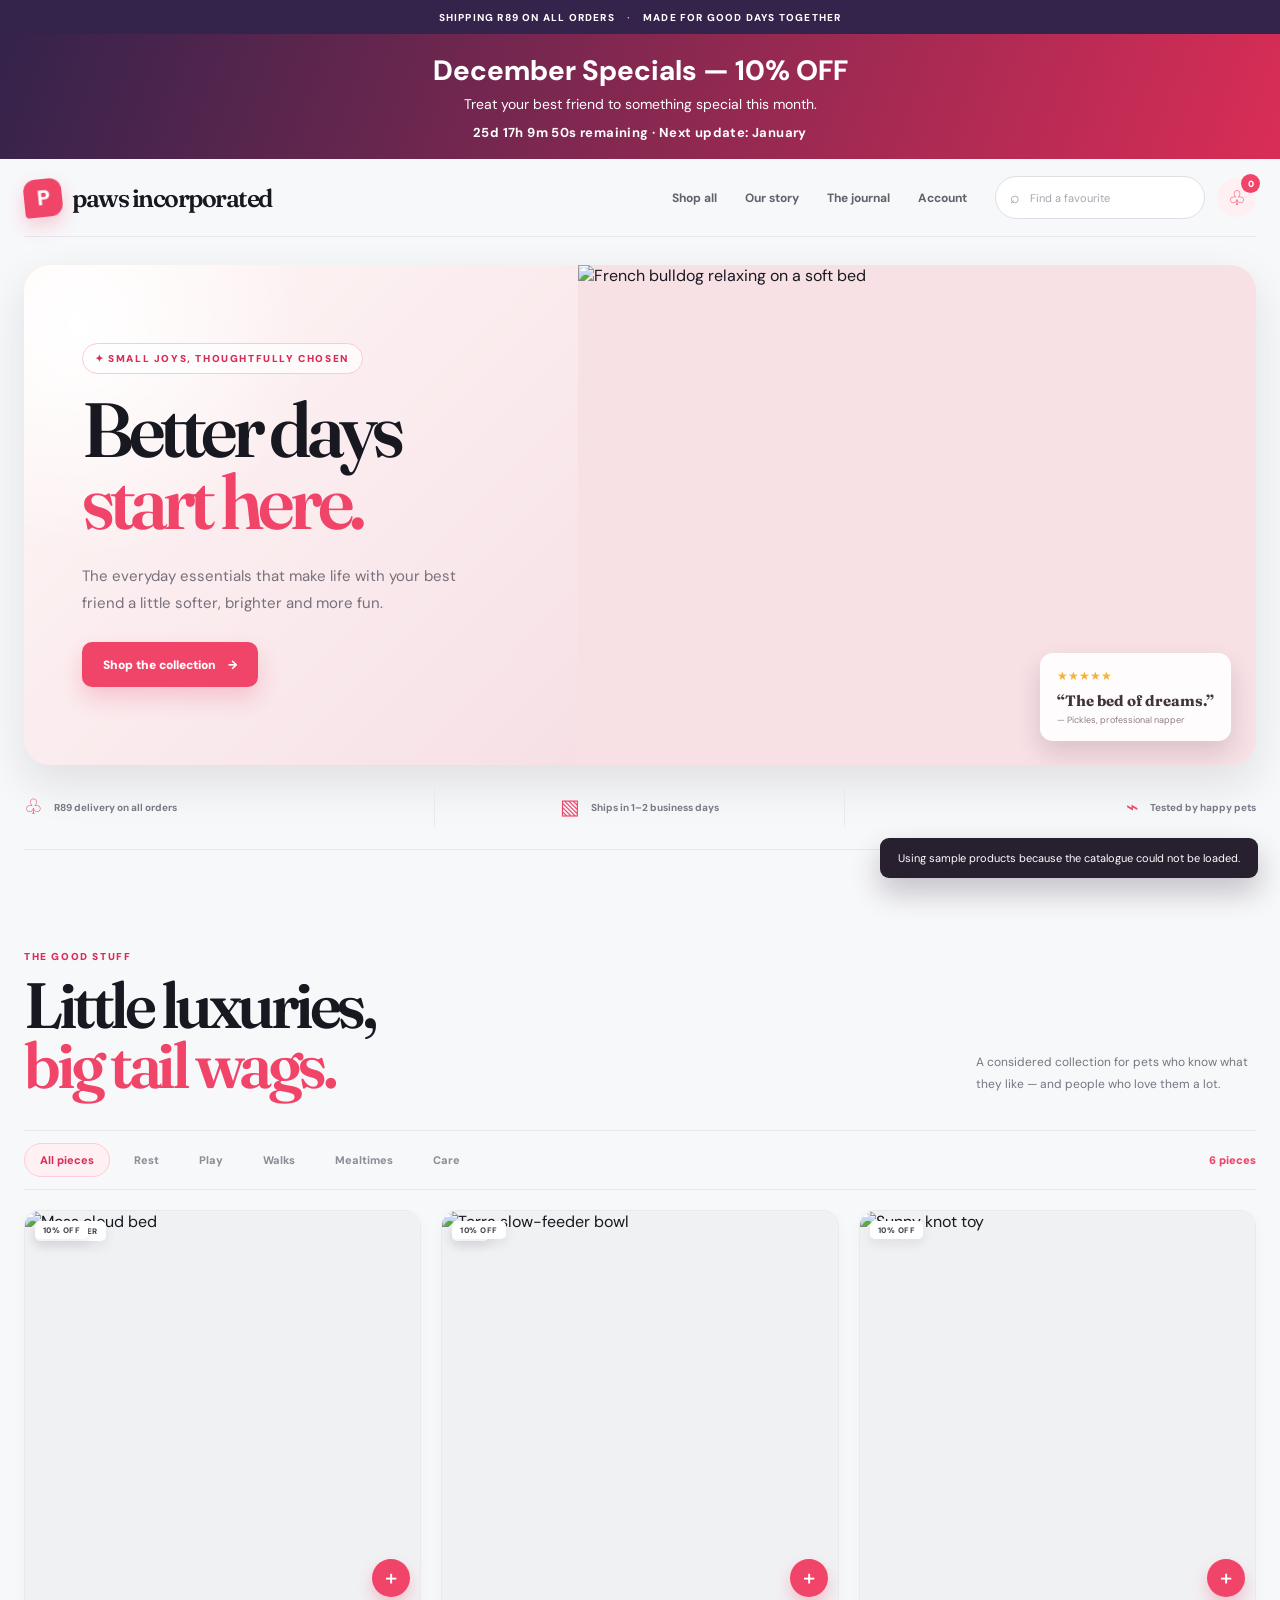
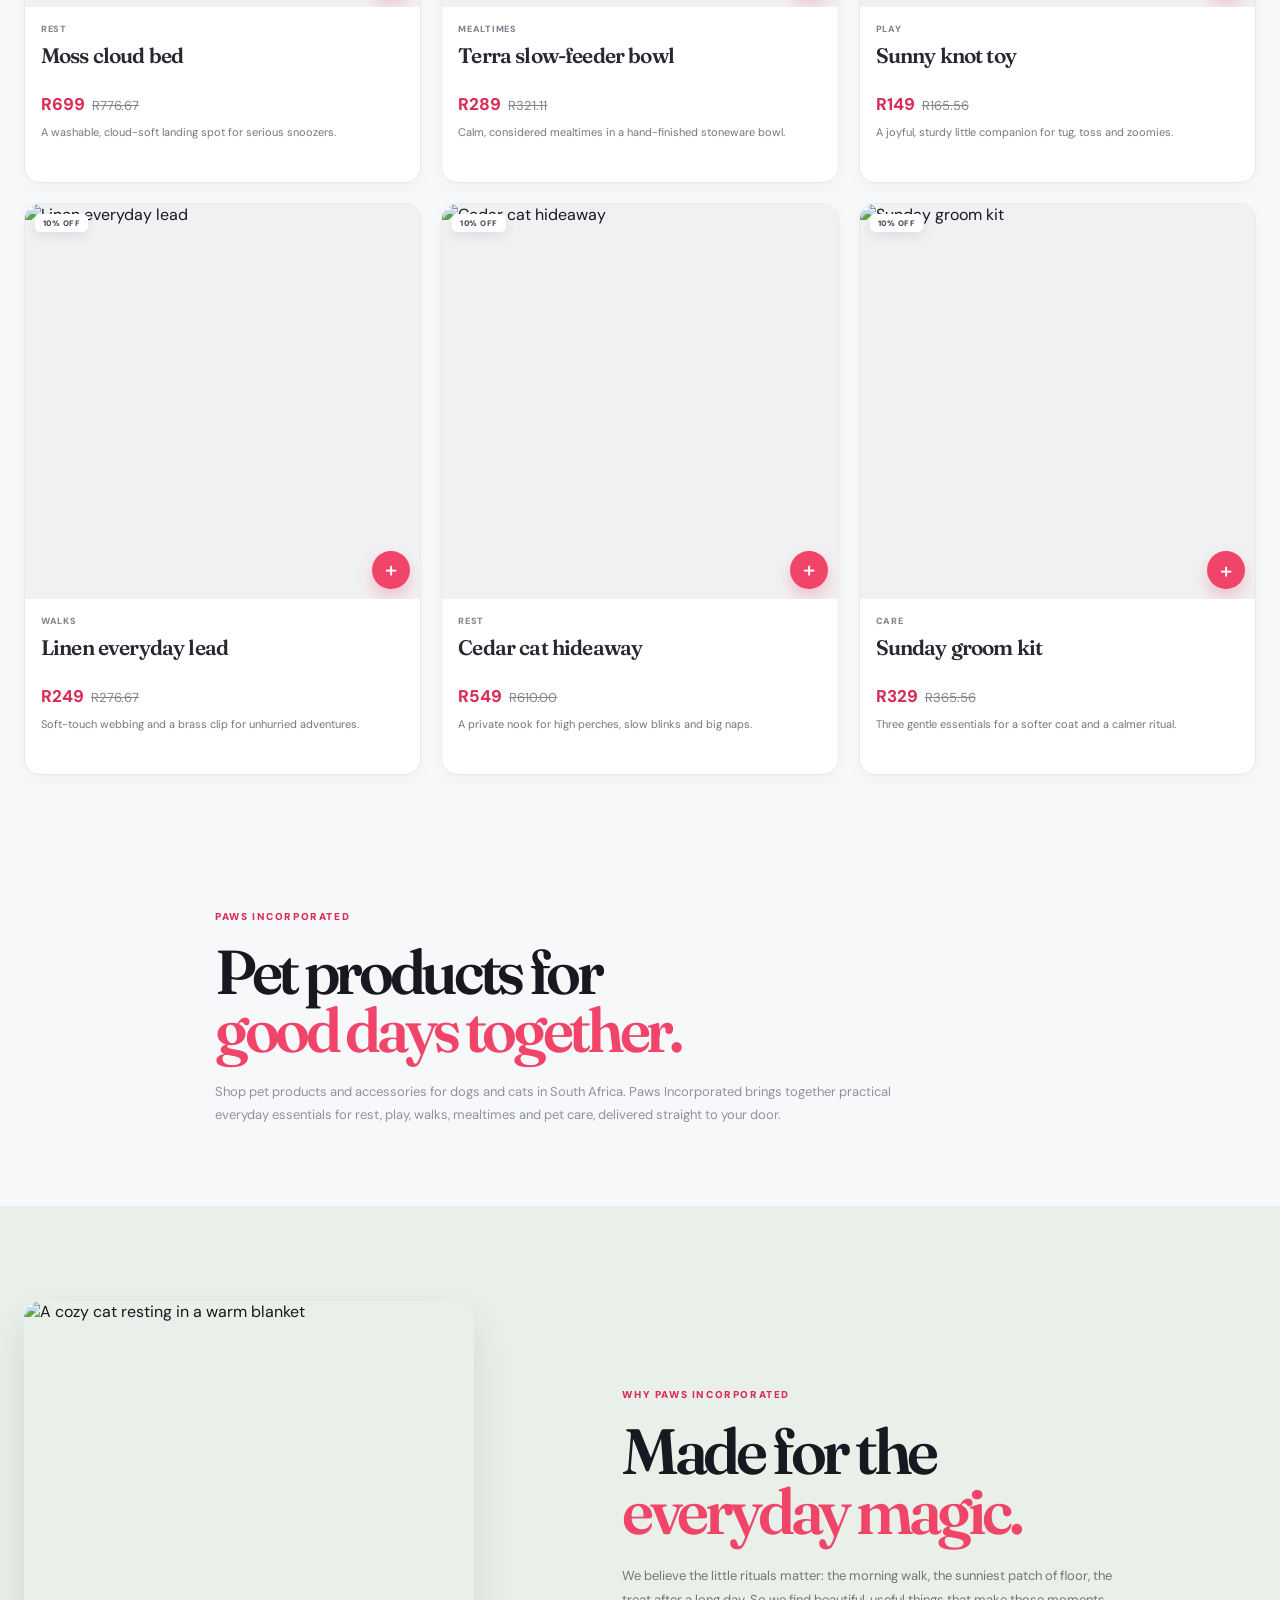
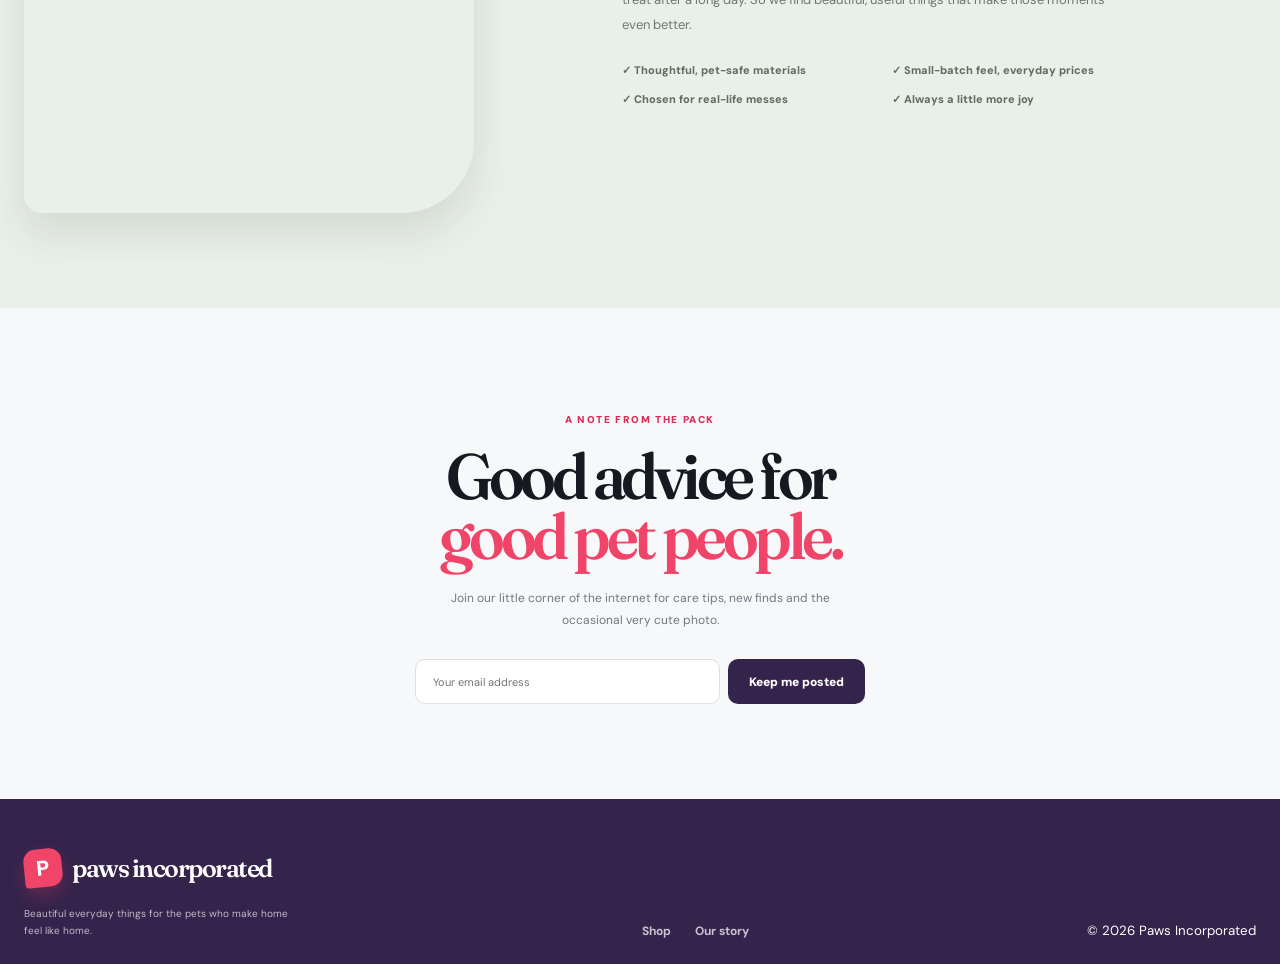
==== commit dbac93d9: "Update index.html" ====
--- a/index.html
+++ b/index.html
@@ -121,10 +121,18 @@
 
   <script src="config.js"></script>
 
-  <script defer src="app.js?v=3"></script>
+  <script defer src="app.js?v=4"></script>
 
   <script defer src="auth.js"></script>
-
+<!-- Google tag (gtag.js) -->
+<script async src="https://www.googletagmanager.com/gtag/js?id=G-KZY3GV2Z16"></script>
+<script>
+  window.dataLayer = window.dataLayer || [];
+  function gtag(){dataLayer.push(arguments);}
+  gtag('js', new Date());
+
+  gtag('config', 'G-KZY3GV2Z16');
+</script>
 </head>
 
 <body>
--- a/styles.css
+++ b/styles.css
@@ -1,12 +1,18 @@
+
 :root {
-  --cream: #fbf8f2;
-  --paper: #fffdf9;
-  --ink: #3d332b;
-  --muted: #817366;
-  --line: #e9e0d5;
-  --clay: #ce693f;
-  --green: #3e4e3b;
-  --sage: #e5ede1;
+  --canvas: #f7f8fa;
+  --surface: #ffffff;
+  --ink: #171820;
+  --muted: #747680;
+  --line: #e8e8ed;
+  --rose: #f04468;
+  --rose-dark: #d92d56;
+  --rose-soft: #fff0f3;
+  --violet: #34234b;
+  --amber: #f4b338;
+  --sage: #e7f2eb;
+  --cream: #fff8f1;
+  --shadow: 0 18px 45px rgba(38, 28, 48, 0.11);
 }
 
 * {
@@ -19,184 +25,294 @@
 
 body {
   margin: 0;
-  background: var(--cream);
+  background: var(--canvas);
   color: var(--ink);
   font-family: "DM Sans", sans-serif;
 }
 
+img {
+  max-width: 100%;
+}
+
+button,
+input,
+select {
+  font: inherit;
+}
+
+button,
+a {
+  -webkit-tap-highlight-color: transparent;
+}
+
+a {
+  color: inherit;
+  text-decoration: none;
+}
+
+button:focus-visible,
+a:focus-visible,
+input:focus-visible,
+select:focus-visible {
+  outline: 3px solid rgba(240, 68, 104, 0.28);
+  outline-offset: 3px;
+}
+
 .shell {
-  width: min(1180px, calc(100% - 40px));
-  margin: auto;
-}
+  width: min(1240px, calc(100% - 48px));
+  margin: 0 auto;
+}
+
+/* Announcement bar */
 
 .promo {
-  padding: 10px 16px;
-  background: var(--green);
-  color: #f7f0e5;
+  display: flex;
+  align-items: center;
+  justify-content: center;
+  gap: 12px;
+  min-height: 34px;
+  padding: 8px 16px;
+  background: var(--violet);
+  color: white;
+  font-size: 10px;
+  font-weight: 800;
+  letter-spacing: 0.12em;
   text-align: center;
-  font-size: 10px;
-  font-weight: 700;
-  letter-spacing: .2em;
   text-transform: uppercase;
 }
 
 .promo span {
-  margin: 0 8px;
-  color: #cfd8bc;
-}
+  color: #ff9db2;
+}
+
+/* Header */
 
 .nav {
-  height: 76px;
+  position: sticky;
+  top: 0;
+  z-index: 20;
   display: flex;
   align-items: center;
   justify-content: space-between;
-  gap: 24px;
+  gap: 28px;
+  min-height: 78px;
+  background: rgba(247, 248, 250, 0.96);
+  border-bottom: 1px solid var(--line);
+  backdrop-filter: blur(18px);
 }
 
 .brand {
-  display: flex;
+  display: inline-flex;
   align-items: center;
   gap: 10px;
   color: var(--ink);
-  text-decoration: none;
-}
-
-.brand b {
+}
+
+.brand span {
+  font-family: "Fraunces", serif;
+  font-size: 25px;
+  font-weight: 600;
+  letter-spacing: -0.06em;
+}
+
+.brand::before {
   display: grid;
   place-items: center;
-  width: 36px;
-  height: 36px;
-  border-radius: 50%;
-  background: var(--clay);
+  width: 38px;
+  height: 38px;
+  flex-shrink: 0;
+  border-radius: 12px 12px 12px 4px;
+  background: var(--rose);
   color: white;
-  font-size: 24px;
-}
-
-.brand span {
-  font: 25px Fraunces, serif;
-  letter-spacing: -.04em;
+  content: "P";
+  font-family: "DM Sans", sans-serif;
+  font-size: 21px;
+  font-weight: 900;
+  transform: rotate(-6deg);
+  box-shadow: 0 8px 18px rgba(240, 68, 104, 0.25);
 }
 
 .nav-links {
   display: flex;
-  gap: 32px;
+  align-items: center;
+  gap: 28px;
+  margin-left: auto;
 }
 
 .nav-links a,
 .footer-links a {
-  color: #756556;
-  text-decoration: none;
-  font-size: 13px;
-  font-weight: 600;
+  position: relative;
+  color: #60616b;
+  font-size: 12px;
+  font-weight: 700;
+  transition: color 0.2s ease;
+}
+
+.nav-links a::after {
+  position: absolute;
+  right: 0;
+  bottom: -8px;
+  left: 0;
+  height: 2px;
+  border-radius: 20px;
+  background: var(--rose);
+  content: "";
+  transform: scaleX(0);
+  transition: transform 0.2s ease;
 }
 
 .nav-links a:hover,
 .footer-links a:hover {
-  color: var(--clay);
+  color: var(--rose);
+}
+
+.nav-links a:hover::after {
+  transform: scaleX(1);
 }
 
 .nav-actions {
   display: flex;
   align-items: center;
-  gap: 9px;
+  gap: 12px;
 }
 
 .search {
   display: flex;
   align-items: center;
   gap: 8px;
-  padding: 8px 12px;
-  border: 1px solid var(--line);
-  border-radius: 50px;
-  background: var(--paper);
-  color: #9b8977;
+  width: 210px;
+  padding: 10px 14px;
+  border: 1px solid #dedee5;
+  border-radius: 100px;
+  background: white;
+  color: #9697a1;
+  transition: border-color 0.2s ease, box-shadow 0.2s ease;
+}
+
+.search:focus-within {
+  border-color: #ef9daf;
+  box-shadow: 0 0 0 4px rgba(240, 68, 104, 0.08);
 }
 
 .search input {
-  width: 105px;
+  width: 100%;
+  min-width: 0;
   border: 0;
   outline: 0;
   background: transparent;
-  font: 12px "DM Sans";
+  color: var(--ink);
+  font-size: 11px;
+}
+
+.search input::placeholder {
+  color: #a5a6ae;
 }
 
 .bag-button {
   position: relative;
-  width: 40px;
-  height: 40px;
+  display: inline-grid;
+  place-items: center;
+  width: 39px;
+  height: 39px;
+  flex-shrink: 0;
   border: 0;
   border-radius: 50%;
-  background: #f2eae0;
-  color: #654c39;
+  background: var(--rose-soft);
+  color: var(--rose);
   font-size: 20px;
   cursor: pointer;
+  transition: transform 0.2s ease, background 0.2s ease;
+}
+
+.bag-button:hover {
+  background: #ffdce4;
+  transform: translateY(-2px);
 }
 
 .bag-button i {
   position: absolute;
-  top: -3px;
-  right: -3px;
+  top: -4px;
+  right: -4px;
+  display: grid;
+  place-items: center;
   min-width: 19px;
-  padding: 3px 4px;
-  border-radius: 50px;
-  background: var(--clay);
+  height: 19px;
+  padding: 0 4px;
+  border-radius: 50%;
+  background: var(--rose);
   color: white;
-  font: 700 10px "DM Sans";
+  font-size: 9px;
   font-style: normal;
-}
+  font-weight: 900;
+}
+
+/* Hero banner */
 
 .hero {
   display: grid;
-  grid-template-columns: .94fr 1.06fr;
+  grid-template-columns: 0.9fr 1.1fr;
+  min-height: 500px;
+  margin-top: 28px;
   overflow: hidden;
-  margin-top: 12px;
-  border-radius: 32px;
-  background: #e9e1d2;
+  border-radius: 26px;
+  background: #f7e1e5;
+  box-shadow: var(--shadow);
 }
 
 .hero-copy {
-  padding: 64px;
+  display: flex;
+  flex-direction: column;
+  align-items: flex-start;
+  justify-content: center;
+  padding: 58px;
+  background:
+    radial-gradient(circle at 10% 12%, white, transparent 35%),
+    linear-gradient(135deg, #fff7f6, #f6e0e6);
 }
 
 .eyebrow,
 .eyebrow-text {
-  color: var(--clay);
+  color: var(--rose-dark);
   font-size: 10px;
-  font-weight: 700;
-  letter-spacing: .2em;
+  font-weight: 900;
+  letter-spacing: 0.16em;
   text-transform: uppercase;
 }
 
 .eyebrow {
-  width: max-content;
   padding: 8px 12px;
-  border: 1px solid #d1c6b5;
-  border-radius: 50px;
-  background: #f7f0e5b3;
+  border: 1px solid #ffc8d3;
+  border-radius: 100px;
+  background: rgba(255, 255, 255, 0.7);
 }
 
 .hero h1,
 .collection h2,
 .story h2,
-.journal h2 {
-  margin: 26px 0 0;
-  font: 500 clamp(58px, 6vw, 86px) / .94 Fraunces, serif;
-  letter-spacing: -.06em;
+.journal h2,
+.seo-intro h2 {
+  margin: 20px 0 0;
+  font-family: "Fraunces", serif;
+  font-size: clamp(52px, 6vw, 82px);
+  font-weight: 600;
+  letter-spacing: -0.07em;
+  line-height: 0.94;
 }
 
 .hero h1 em,
 .collection h2 em,
 .story h2 em,
-.journal h2 em {
-  color: #c3603b;
+.journal h2 em,
+.seo-intro h2 em {
+  color: var(--rose);
   font-style: normal;
 }
 
 .hero-copy > p {
-  max-width: 420px;
-  margin: 28px 0;
-  color: #776a5c;
-  font-size: 16px;
+  max-width: 385px;
+  margin: 25px 0;
+  color: #77707a;
+  font-size: 15px;
   line-height: 1.8;
 }
 
@@ -204,24 +320,40 @@
   display: inline-flex;
   align-items: center;
   justify-content: center;
-  gap: 13px;
-  padding: 15px 23px;
+  gap: 12px;
+  min-height: 45px;
+  padding: 0 21px;
   border: 0;
-  border-radius: 50px;
-  font-size: 13px;
-  font-weight: 700;
+  border-radius: 10px;
+  font-size: 12px;
+  font-weight: 900;
   cursor: pointer;
   text-decoration: none;
+  transition: transform 0.2s ease, background 0.2s ease, box-shadow 0.2s ease;
+}
+
+.button:hover {
+  transform: translateY(-2px);
 }
 
 .primary {
-  background: var(--clay);
+  background: var(--rose);
   color: white;
+  box-shadow: 0 11px 22px rgba(240, 68, 104, 0.24);
+}
+
+.primary:hover {
+  background: var(--rose-dark);
+  box-shadow: 0 15px 28px rgba(240, 68, 104, 0.3);
 }
 
 .dark {
-  background: var(--green);
+  background: var(--violet);
   color: white;
+}
+
+.dark:hover {
+  background: #512761;
 }
 
 .full {
@@ -230,368 +362,523 @@
 
 .hero-photo {
   position: relative;
-  min-height: 570px;
+  min-height: 500px;
+  overflow: hidden;
 }
 
 .hero-photo > img {
-  position: absolute;
-  inset: 0;
+  display: block;
   width: 100%;
   height: 100%;
   object-fit: cover;
+  transition: transform 0.8s ease;
+}
+
+.hero:hover .hero-photo > img {
+  transform: scale(1.04);
 }
 
 .review {
   position: absolute;
-  bottom: 28px;
-  left: 28px;
-  padding: 12px 16px;
-  border-radius: 16px;
-  background: #fffdf9e8;
+  right: 25px;
+  bottom: 24px;
+  display: flex;
+  flex-direction: column;
+  min-width: 190px;
+  padding: 14px 16px;
+  border: 1px solid rgba(255, 255, 255, 0.5);
+  border-radius: 13px;
+  background: rgba(255, 255, 255, 0.9);
+  box-shadow: 0 12px 25px rgba(53, 22, 42, 0.15);
+  backdrop-filter: blur(12px);
+  color: var(--amber);
   font-size: 12px;
 }
 
-.review b,
+.review b {
+  margin-top: 7px;
+  color: #40353c;
+  font-family: "Fraunces", serif;
+  font-size: 15px;
+}
+
 .review small {
-  display: block;
-}
-
-.review small {
-  margin-top: 5px;
-  color: #a58d76;
+  margin-top: 4px;
+  color: #8e7d85;
   font-size: 9px;
-  text-transform: uppercase;
-}
+}
+
+/* Trust strip */
 
 .trust {
   display: grid;
-  grid-template-columns: repeat(3, 1fr);
-  padding: 23px 0;
+  grid-template-columns: repeat(3, minmax(0, 1fr));
+  gap: 0;
+  padding: 22px 0;
+  border-bottom: 1px solid var(--line);
+}
+
+.trust div {
+  display: flex;
+  align-items: center;
+  justify-content: center;
+  gap: 11px;
+  min-height: 40px;
+  border-right: 1px solid var(--line);
+  color: var(--rose);
+  font-size: 21px;
+}
+
+.trust div:first-child {
+  justify-content: flex-start;
+}
+
+.trust div:last-child {
+  justify-content: flex-end;
+  border-right: 0;
+}
+
+.trust span {
+  color: #777984;
+  font-size: 10px;
+  font-weight: 700;
+}
+
+/* Shop collection */
+
+.collection {
+  padding: 90px 0 45px;
+}
+
+.section-heading {
+  display: flex;
+  align-items: flex-end;
+  justify-content: space-between;
+  gap: 30px;
+}
+
+.collection h2 {
+  margin-top: 12px;
+  font-size: clamp(45px, 5vw, 65px);
+}
+
+.section-heading > p {
+  max-width: 280px;
+  margin: 0;
+  color: var(--muted);
+  font-size: 12px;
+  line-height: 1.8;
+}
+
+.toolbar {
+  display: flex;
+  align-items: center;
+  justify-content: space-between;
+  gap: 12px;
+  margin-top: 35px;
+  padding: 12px 0;
   border-top: 1px solid var(--line);
   border-bottom: 1px solid var(--line);
-  color: #756556;
-  font-size: 13px;
-}
-
-.trust div {
-  display: flex;
-  justify-content: center;
-  gap: 12px;
-}
-
-.trust div:first-child {
-  justify-content: flex-start;
-}
-
-.trust div:last-child {
-  justify-content: flex-end;
-}
-
-.collection {
-  padding: 112px 0;
-}
-
-.section-heading {
-  display: flex;
-  align-items: end;
-  justify-content: space-between;
-  gap: 30px;
-}
-
-.collection h2,
-.story h2,
-.journal h2 {
-  margin-top: 12px;
-  font-size: 64px;
-}
-
-.section-heading > p {
-  max-width: 270px;
-  color: var(--muted);
-  font-size: 13px;
-  line-height: 1.8;
-}
-
-.toolbar {
-  display: flex;
-  align-items: center;
-  justify-content: space-between;
-  margin-top: 40px;
-  padding-bottom: 18px;
-  border-bottom: 1px solid var(--line);
 }
 
 .filters {
   display: flex;
-  gap: 7px;
-  overflow: auto;
+  gap: 8px;
+  overflow-x: auto;
+  scrollbar-width: none;
+}
+
+.filters::-webkit-scrollbar {
+  display: none;
 }
 
 .filter {
   padding: 9px 15px;
-  border: 0;
-  border-radius: 50px;
+  border: 1px solid transparent;
+  border-radius: 100px;
   background: transparent;
-  color: #917e6c;
-  font: 600 12px "DM Sans";
+  color: #8c8d96;
+  font-size: 11px;
+  font-weight: 800;
   white-space: nowrap;
   cursor: pointer;
+  transition: background 0.2s ease, color 0.2s ease, transform 0.2s ease;
+}
+
+.filter:hover {
+  color: var(--rose);
+  transform: translateY(-2px);
 }
 
 .filter.active {
-  background: var(--green);
-  color: white;
+  border-color: #ffcbd6;
+  background: var(--rose-soft);
+  color: var(--rose-dark);
 }
 
 .piece-count {
-  color: #a58d76;
+  color: var(--rose);
   font-size: 11px;
-}
+  font-weight: 900;
+  white-space: nowrap;
+}
+
+/* Product cards */
 
 .product-grid {
   display: grid;
-  grid-template-columns: repeat(3, 1fr);
+  grid-template-columns: repeat(3, minmax(0, 1fr));
   gap: 20px;
-  margin-top: 22px;
+  margin-top: 20px;
 }
 
 .product-card {
+  min-width: 0;
   overflow: hidden;
   border: 1px solid var(--line);
-  border-radius: 22px;
-  background: var(--paper);
-  transition: .3s;
+  border-radius: 16px;
+  background: var(--surface);
+  box-shadow: 0 6px 16px rgba(27, 29, 41, 0.03);
+  transition: transform 0.28s ease, box-shadow 0.28s ease, border-color 0.28s ease;
 }
 
 .product-card:hover {
-  transform: translateY(-4px);
-  box-shadow: 0 22px 50px #573f2b1f;
+  border-color: #f2bdc9;
+  box-shadow: var(--shadow);
+  transform: translateY(-5px);
 }
 
 .product-image {
   position: relative;
-  aspect-ratio: 1.08;
+  aspect-ratio: 1 / 1;
   overflow: hidden;
+  background: #f0f1f3;
 }
 
 .product-image img {
+  display: block;
   width: 100%;
   height: 100%;
   object-fit: cover;
-  transition: .7s;
-}
-
-.product-card:hover img {
+  transition: transform 0.5s ease;
+}
+
+.product-card:hover .product-image img {
   transform: scale(1.05);
 }
 
 .product-image span {
   position: absolute;
-  top: 16px;
-  left: 16px;
-  padding: 6px 10px;
-  border-radius: 30px;
-  background: #fffdf9e8;
-  color: #625340;
-  font-size: 9px;
-  font-weight: 700;
+  top: 10px;
+  left: 10px;
+  max-width: calc(100% - 20px);
+  padding: 5px 8px;
+  border-radius: 5px;
+  background: white;
+  color: #4d4b54;
+  font-size: 8px;
+  font-weight: 900;
+  letter-spacing: 0.06em;
   text-transform: uppercase;
+  box-shadow: 0 5px 12px rgba(30, 20, 40, 0.08);
 }
 
 .product-image button {
   position: absolute;
-  right: 16px;
-  bottom: 16px;
-  width: 44px;
-  height: 44px;
+  right: 10px;
+  bottom: 10px;
+  display: grid;
+  place-items: center;
+  width: 38px;
+  height: 38px;
   border: 0;
   border-radius: 50%;
-  background: var(--paper);
-  color: #7f5a3a;
-  font-size: 24px;
+  background: var(--rose);
+  color: white;
+  font-size: 22px;
+  font-weight: 500;
   cursor: pointer;
+  box-shadow: 0 8px 15px rgba(240, 68, 104, 0.28);
+  transition: background 0.2s ease, transform 0.2s ease;
+}
+
+.product-image button:hover {
+  background: var(--rose-dark);
+  transform: scale(1.08);
 }
 
 .product-info {
-  display: grid;
-  grid-template-columns: 1fr auto;
-  gap: 5px;
-  padding: 19px;
+  display: block;
+  padding: 16px;
 }
 
 .product-info small {
-  color: #a58d76;
+  display: block;
+  color: #858691;
   font-size: 9px;
+  font-weight: 900;
+  letter-spacing: 0.08em;
   text-transform: uppercase;
 }
 
 .product-info h3 {
-  margin: 5px 0 0;
-  font: 500 22px / 1.1 Fraunces, serif;
+  min-height: 42px;
+  margin: 8px 0 0;
+  color: #272832;
+  font-family: "Fraunces", serif;
+  font-size: 21px;
+  font-weight: 600;
+  letter-spacing: -0.04em;
+  line-height: 1.2;
+  overflow-wrap: anywhere;
 }
 
 .product-info > b {
-  font-size: 13px;
+  display: block;
+  margin-top: 11px;
+  color: var(--rose-dark);
+  font-family: "DM Sans", sans-serif;
+  font-size: 18px;
+  font-weight: 900;
 }
 
 .product-info p {
-  grid-column: 1 / -1;
-  margin: 10px 0 0;
-  color: var(--muted);
-  font-size: 12px;
-  line-height: 1.7;
-}
+  min-height: 42px;
+  margin: 9px 0 0;
+  color: #747680;
+  font-size: 11px;
+  line-height: 1.6;
+}
+
+/* Brand story */
 
 .story {
-  padding: 112px 0;
-  background: var(--sage);
+  padding: 95px 0;
+  background: #e9efe9;
 }
 
 .story-grid {
   display: grid;
-  grid-template-columns: .9fr 1.1fr;
+  grid-template-columns: 0.9fr 1.1fr;
   align-items: center;
   gap: 80px;
+}
+
+.story-photo {
+  position: relative;
 }
 
 .story-photo img {
   display: block;
   width: 100%;
-  max-width: 420px;
-  aspect-ratio: .92;
-  border-radius: 32px 32px 80px 32px;
+  max-width: 450px;
+  aspect-ratio: 0.88;
+  border-radius: 18px 18px 72px 18px;
   object-fit: cover;
+  box-shadow: 0 20px 38px rgba(59, 72, 52, 0.12);
+}
+
+.story-copy h2 {
+  margin-bottom: 22px;
+  font-size: clamp(45px, 5vw, 65px);
 }
 
 .story-copy > p:not(.eyebrow-text) {
   max-width: 510px;
-  color: #687561;
-  font-size: 15px;
-  line-height: 2;
+  color: #6e7a6e;
+  font-size: 13px;
+  line-height: 1.9;
 }
 
 .story ul {
   display: grid;
   grid-template-columns: 1fr 1fr;
-  gap: 17px;
+  gap: 15px 20px;
+  max-width: 520px;
   padding: 0;
-  margin: 28px 0 0;
-  color: #687561;
-  font-size: 13px;
+  margin: 25px 0 30px;
+  color: #5f6e5e;
+  font-size: 11px;
+  font-weight: 800;
   list-style: none;
 }
 
-.journal {
-  padding: 112px 0;
-  text-align: center;
-}
-
-.journal > p:not(.eyebrow-text) {
-  max-width: 400px;
-  margin: 23px auto;
+.story li {
+  display: flex;
+  align-items: center;
+  gap: 7px;
+}
+
+/* SEO section */
+
+.seo-intro {
+  max-width: 850px;
+  padding-top: 85px;
+  padding-bottom: 50px;
+}
+
+.seo-intro h2 {
+  margin-bottom: 20px;
+  font-size: clamp(42px, 5vw, 62px);
+}
+
+.seo-intro > p:last-child {
+  max-width: 700px;
+  margin: 0;
   color: var(--muted);
   font-size: 13px;
+  line-height: 1.9;
+}
+
+/* Newsletter */
+
+.journal {
+  padding: 95px 0;
+  text-align: center;
+}
+
+.journal h2 {
+  font-size: clamp(45px, 5vw, 64px);
+}
+
+.journal > p:not(.eyebrow-text) {
+  max-width: 420px;
+  margin: 22px auto;
+  color: var(--muted);
+  font-size: 12px;
   line-height: 1.8;
 }
 
 .journal form {
   display: flex;
-  max-width: 430px;
+  max-width: 450px;
   gap: 8px;
-  margin: 30px auto 0;
+  margin: 28px auto 0;
 }
 
 .journal input {
   min-width: 0;
+  min-height: 45px;
   flex: 1;
-  padding: 15px 20px;
-  border: 1px solid #e2d6c8;
-  border-radius: 50px;
-  background: var(--paper);
+  padding: 0 17px;
+  border: 1px solid #dedee5;
+  border-radius: 10px;
   outline: 0;
-  font: 13px "DM Sans";
-}
+  background: white;
+  font-size: 11px;
+}
+
+.journal input:focus {
+  border-color: #ef9daf;
+  box-shadow: 0 0 0 4px rgba(240, 68, 104, 0.08);
+}
+
+/* Footer */
 
 footer {
-  padding: 42px 0;
-  background: var(--green);
-  color: #e8eee2;
+  padding: 50px 0 25px;
+  background: var(--violet);
+  color: white;
 }
 
 .footer-inner {
   display: flex;
-  align-items: end;
+  align-items: flex-end;
   justify-content: space-between;
   gap: 30px;
 }
 
-.light {
+.footer-inner .brand {
   color: white;
+}
+
+.footer-inner .brand::before {
+  background: var(--rose);
 }
 
 .footer-inner p {
   max-width: 280px;
-  color: #b8c5b0;
-  font-size: 11px;
+  margin: 18px 0 0;
+  color: #c4b9cc;
+  font-size: 10px;
   line-height: 1.7;
 }
 
 .footer-links {
   display: flex;
+  flex-wrap: wrap;
   gap: 24px;
 }
 
 .footer-links a {
-  color: #b8c5b0;
-}
+  color: #c9c1cf;
+}
+
+/* Notifications */
 
 .toast {
   position: fixed;
-  z-index: 20;
-  bottom: 24px;
-  left: 50%;
-  padding: 13px 20px;
-  border-radius: 50px;
-  background: var(--green);
+  z-index: 50;
+  right: 22px;
+  bottom: 22px;
+  max-width: calc(100% - 32px);
+  padding: 13px 18px;
+  border-radius: 9px;
+  background: #29202f;
   color: white;
-  font-size: 12px;
-  transform: translate(-50%, 120px);
-  transition: .3s;
+  font-size: 11px;
+  box-shadow: 0 14px 30px rgba(25, 14, 32, 0.24);
+  transform: translateY(100px);
+  transition: transform 0.3s ease;
 }
 
 .toast.show {
-  transform: translate(-50%, 0);
-}
+  transform: translateY(0);
+}
+
+/* Shopping bag drawer */
 
 .cart-drawer {
   position: fixed;
-  z-index: 30;
+  z-index: 40;
   inset: 0;
   display: flex;
   justify-content: flex-end;
   visibility: hidden;
+  pointer-events: none;
 }
 
 .cart-drawer.open {
   visibility: visible;
+  pointer-events: auto;
 }
 
 .drawer-backdrop {
   position: absolute;
   inset: 0;
-  background: #33271e59;
+  border: 0;
+  background: rgba(32, 22, 37, 0.46);
+  opacity: 0;
+  cursor: pointer;
+  transition: opacity 0.25s ease;
+}
+
+.cart-drawer.open .drawer-backdrop {
+  opacity: 1;
 }
 
 .drawer-panel {
   position: relative;
+  z-index: 1;
   display: flex;
   flex-direction: column;
-  width: min(420px, 100%);
+  width: min(425px, 100%);
   height: 100%;
-  padding: 32px;
-  background: var(--paper);
+  padding: 31px;
+  background: white;
+  box-shadow: -16px 0 50px rgba(35, 22, 43, 0.12);
   transform: translateX(100%);
-  transition: .3s;
+  transition: transform 0.35s ease;
 }
 
 .cart-drawer.open .drawer-panel {
@@ -601,39 +888,53 @@
 .drawer-head {
   display: flex;
   justify-content: space-between;
+  gap: 12px;
   padding-bottom: 20px;
   border-bottom: 1px solid var(--line);
 }
 
 .drawer-head h2 {
-  margin: 4px 0;
-  font: 500 34px Fraunces, serif;
+  margin: 5px 0 0;
+  font-family: "Fraunces", serif;
+  font-size: 34px;
+  font-weight: 600;
+  letter-spacing: -0.05em;
 }
 
 .close {
-  border: 0;
-  background: transparent;
-  font-size: 28px;
+  width: 34px;
+  height: 34px;
+  flex-shrink: 0;
+  border: 1px solid var(--line);
+  border-radius: 50%;
+  background: white;
+  color: #666771;
+  font-size: 22px;
   cursor: pointer;
+}
+
+.close:hover {
+  border-color: #efabb8;
+  color: var(--rose);
 }
 
 .cart-items {
   flex: 1;
   overflow: auto;
-  padding: 24px 0;
+  padding: 23px 0;
 }
 
 .cart-row {
   display: grid;
-  grid-template-columns: 80px 1fr;
-  gap: 15px;
+  grid-template-columns: 76px minmax(0, 1fr);
+  gap: 13px;
   margin-bottom: 20px;
 }
 
 .cart-row img {
-  width: 80px;
-  height: 80px;
-  border-radius: 14px;
+  width: 76px;
+  height: 76px;
+  border-radius: 10px;
   object-fit: cover;
 }
 
@@ -641,31 +942,44 @@
   display: flex;
   justify-content: space-between;
   gap: 8px;
-  font-size: 12px;
+  color: #3c3b43;
+  font-size: 11px;
+}
+
+.cart-title b {
+  color: var(--rose-dark);
 }
 
 .cart-row small {
   display: block;
-  margin-top: 5px;
-  color: #a58d76;
+  margin-top: 6px;
+  color: #999aa2;
   font-size: 9px;
-  text-transform: uppercase;
 }
 
 .quantity {
   display: flex;
   align-items: center;
-  gap: 9px;
+  gap: 10px;
   margin-top: 12px;
+  color: #55555e;
+  font-size: 11px;
 }
 
 .quantity button {
-  width: 25px;
-  height: 25px;
-  border: 1px solid #e2d6c8;
+  display: grid;
+  place-items: center;
+  width: 24px;
+  height: 24px;
+  border: 1px solid #e2e2e6;
   border-radius: 50%;
-  background: transparent;
+  background: white;
   cursor: pointer;
+}
+
+.quantity button:hover {
+  border-color: #efabb8;
+  color: var(--rose);
 }
 
 .drawer-foot {
@@ -676,12 +990,19 @@
 .drawer-foot > div {
   display: flex;
   justify-content: space-between;
-  font-size: 13px;
+  gap: 12px;
+  color: #55555e;
+  font-size: 12px;
+}
+
+.drawer-foot > div b {
+  color: var(--rose-dark);
+  font-size: 20px;
 }
 
 .drawer-foot > p {
-  margin: 8px 0 18px;
-  color: #a58d76;
+  margin: 8px 0 16px;
+  color: #858691;
   font-size: 10px;
 }
 
@@ -691,34 +1012,92 @@
 }
 
 .empty-cart h3 {
-  font: 500 26px Fraunces, serif;
+  color: #403943;
+  font-family: "Fraunces", serif;
+  font-size: 27px;
 }
 
 .empty-cart p,
 .empty {
   color: var(--muted);
-  font-size: 12px;
-}
+  font-size: 11px;
+}
+
+/* Tablet and smaller desktop */
+
+@media (max-width: 1080px) {
+  .nav {
+    gap: 18px;
+  }
+
+  .nav-links {
+    gap: 17px;
+  }
+
+  .search {
+    width: 160px;
+  }
+
+  .hero-copy {
+    padding: 42px;
+  }
+
+  .story-grid {
+    gap: 45px;
+  }
+}
+
+/* Mobile layout */
 
 @media (max-width: 800px) {
   .shell {
-    width: min(100% - 30px, 600px);
+    width: min(calc(100% - 30px), 640px);
+  }
+
+  .nav {
+    gap: 12px;
   }
 
   .nav-links {
     display: none;
   }
 
+  .nav-actions {
+    gap: 8px;
+  }
+
+  .search {
+    width: 42px;
+    padding: 10px;
+    border: 0;
+    background: transparent;
+  }
+
+  .search input {
+    display: none;
+  }
+
   .hero {
     grid-template-columns: 1fr;
+    min-height: 0;
+    margin-top: 16px;
   }
 
   .hero-copy {
-    padding: 48px 28px;
+    padding: 43px 28px 36px;
+  }
+
+  .hero h1 {
+    font-size: clamp(50px, 14vw, 72px);
   }
 
   .hero-photo {
-    min-height: 390px;
+    min-height: 380px;
+  }
+
+  .hero-photo > img {
+    position: absolute;
+    inset: 0;
   }
 
   .trust {
@@ -730,12 +1109,13 @@
   .trust div:first-child,
   .trust div:last-child {
     justify-content: flex-start;
+    border-right: 0;
   }
 
   .collection,
   .story,
   .journal {
-    padding: 76px 0;
+    padding: 70px 0;
   }
 
   .section-heading,
@@ -744,30 +1124,48 @@
   }
 
   .section-heading > p {
-    margin-top: 22px;
+    margin-top: 20px;
   }
 
   .collection h2,
   .story h2,
   .journal h2 {
-    font-size: 52px;
+    font-size: 51px;
+  }
+
+  .toolbar {
+    align-items: flex-start;
+  }
+
+  .filters {
+    max-width: 100%;
   }
 
   .product-grid {
-    grid-template-columns: repeat(2, 1fr);
+    grid-template-columns: repeat(2, minmax(0, 1fr));
     gap: 12px;
   }
 
   .product-info {
-    padding: 14px;
+    padding: 12px;
   }
 
   .product-info h3 {
-    font-size: 19px;
+    min-height: 42px;
+    font-size: 18px;
+  }
+
+  .product-info > b {
+    font-size: 16px;
+  }
+
+  .product-info p {
+    min-height: 0;
+    font-size: 10px;
   }
 
   .story-photo {
-    margin-bottom: 60px;
+    margin-bottom: 50px;
   }
 
   .footer-inner {
@@ -781,20 +1179,113 @@
   .journal form {
     flex-direction: column;
   }
-}
-
-@media (max-width: 520px) {
-  .search {
-    display: none;
+
+  .journal input {
+    min-height: 45px;
+  }
+}
+
+/* Small phones */
+
+@media (max-width: 480px) {
+  .shell {
+    width: calc(100% - 24px);
+  }
+
+  .promo {
+    overflow: hidden;
+    font-size: 8px;
+    white-space: nowrap;
+  }
+
+  .nav {
+    min-height: 68px;
+  }
+
+  .brand {
+    gap: 7px;
+  }
+
+  .brand span {
+    font-size: 21px;
+  }
+
+  .brand::before {
+    width: 33px;
+    height: 33px;
+    font-size: 18px;
+  }
+
+  .hero-copy {
+    padding: 36px 22px 32px;
   }
 
   .hero-photo {
     min-height: 330px;
   }
 
+  .review {
+    right: 14px;
+    bottom: 14px;
+    min-width: 165px;
+  }
+
   .product-grid {
-    grid-template-columns: 1fr;
-  }
-}
-
-
+    grid-template-columns: repeat(2, minmax(0, 1fr));
+    gap: 10px;
+  }
+
+  .product-image span {
+    top: 7px;
+    left: 7px;
+    padding: 4px 6px;
+    font-size: 7px;
+  }
+
+  .product-image button {
+    right: 7px;
+    bottom: 7px;
+    width: 33px;
+    height: 33px;
+  }
+
+  .product-info {
+    padding: 10px;
+  }
+
+  .product-info h3 {
+    min-height: 40px;
+    font-size: 16px;
+  }
+
+  .product-info > b {
+    font-size: 15px;
+  }
+
+  .product-info p {
+    font-size: 9px;
+  }
+
+  .drawer-panel {
+    padding: 22px;
+  }
+
+  .footer-inner small {
+    display: block;
+    margin-top: 20px;
+  }
+}
+
+/* Reduced motion accessibility */
+
+@media (prefers-reduced-motion: reduce) {
+  *,
+  *::before,
+  *::after {
+    scroll-behavior: auto !important;
+    transition-duration: 0.01ms !important;
+    animation-duration: 0.01ms !important;
+    animation-iteration-count: 1 !important;
+  }
+}
+
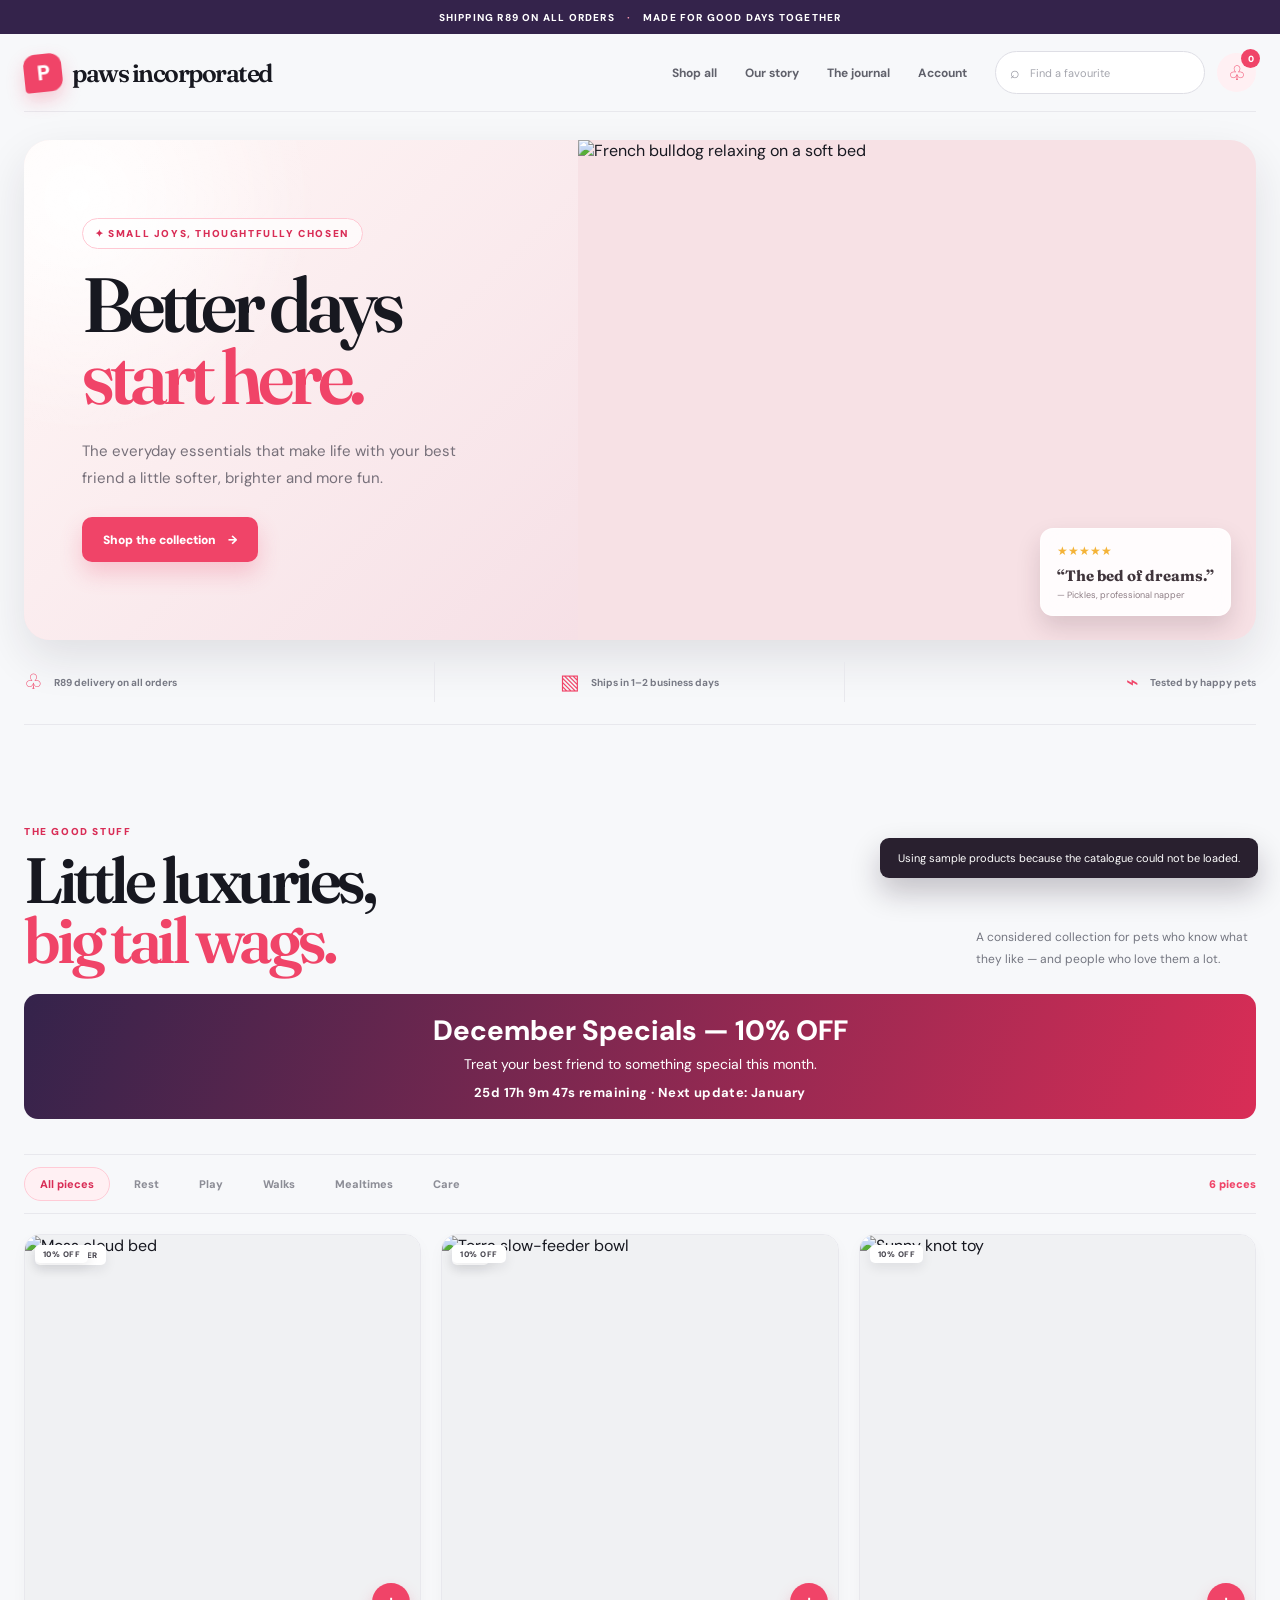
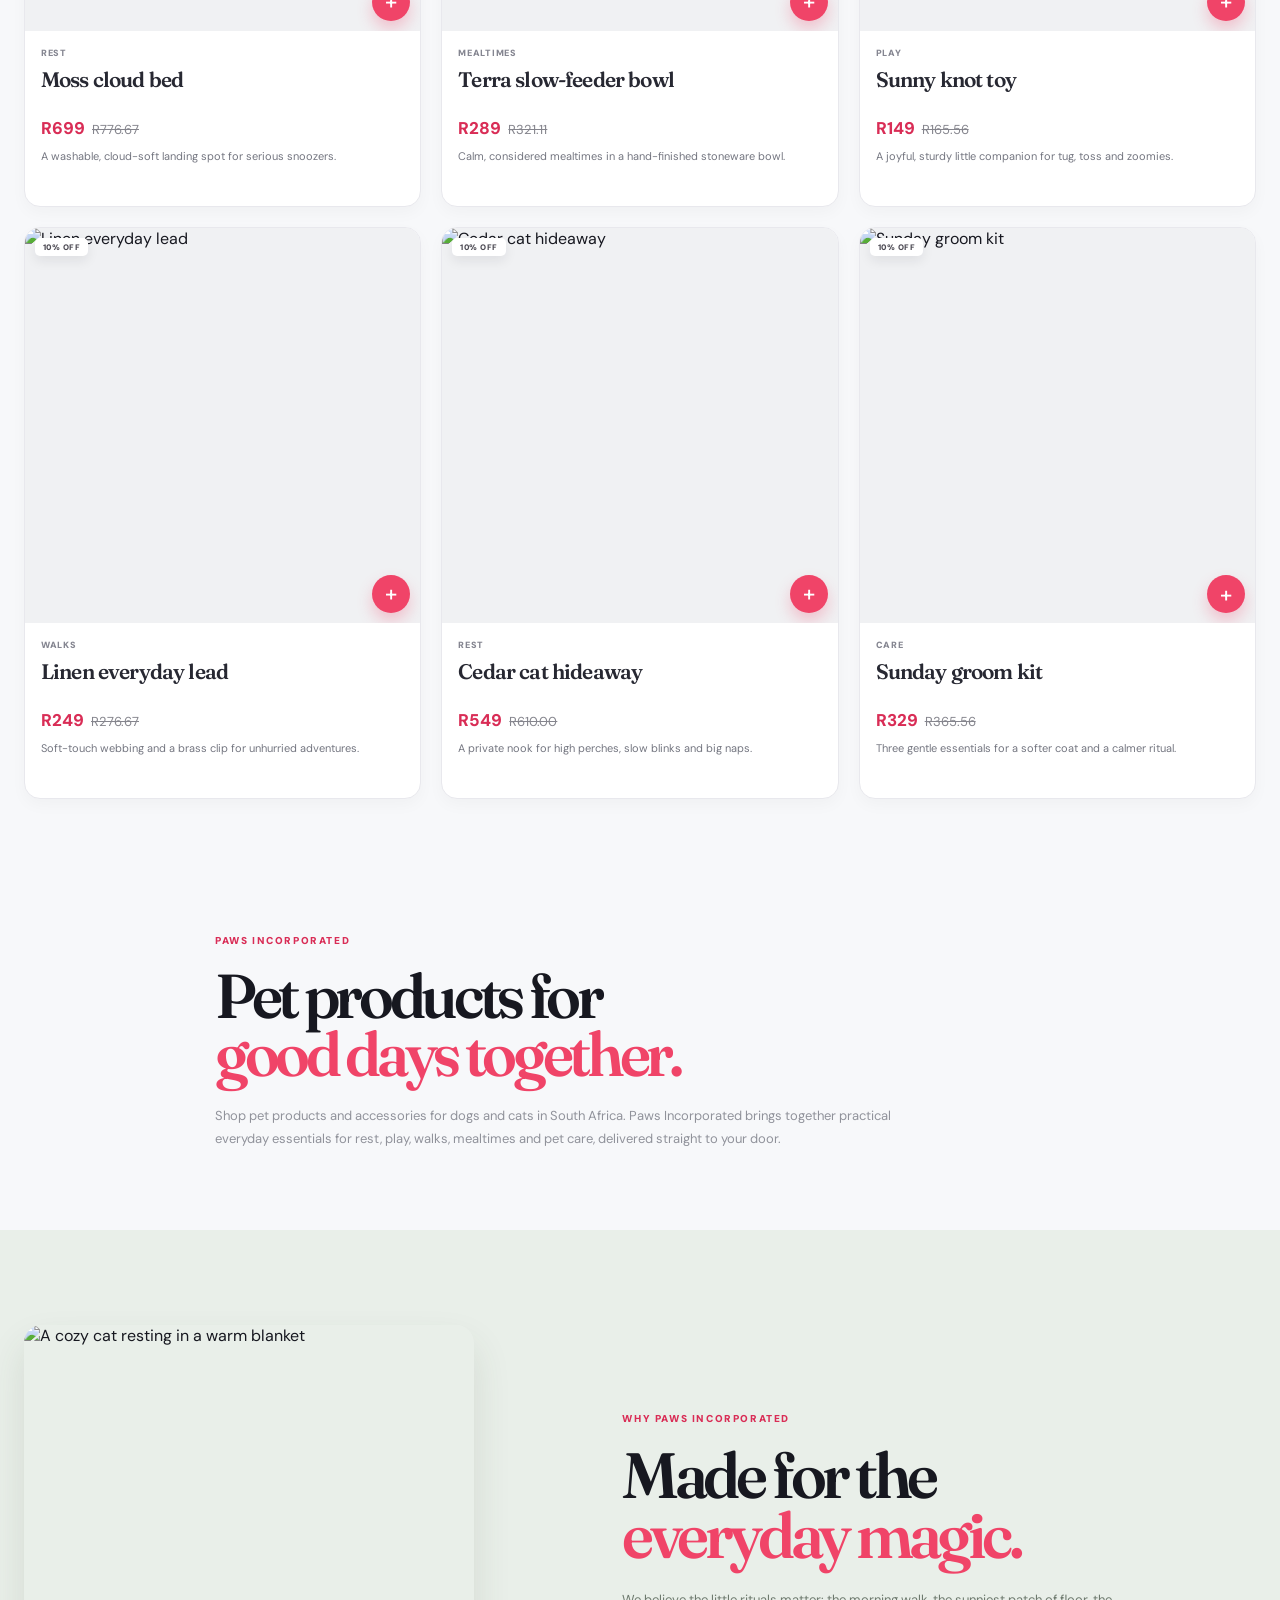
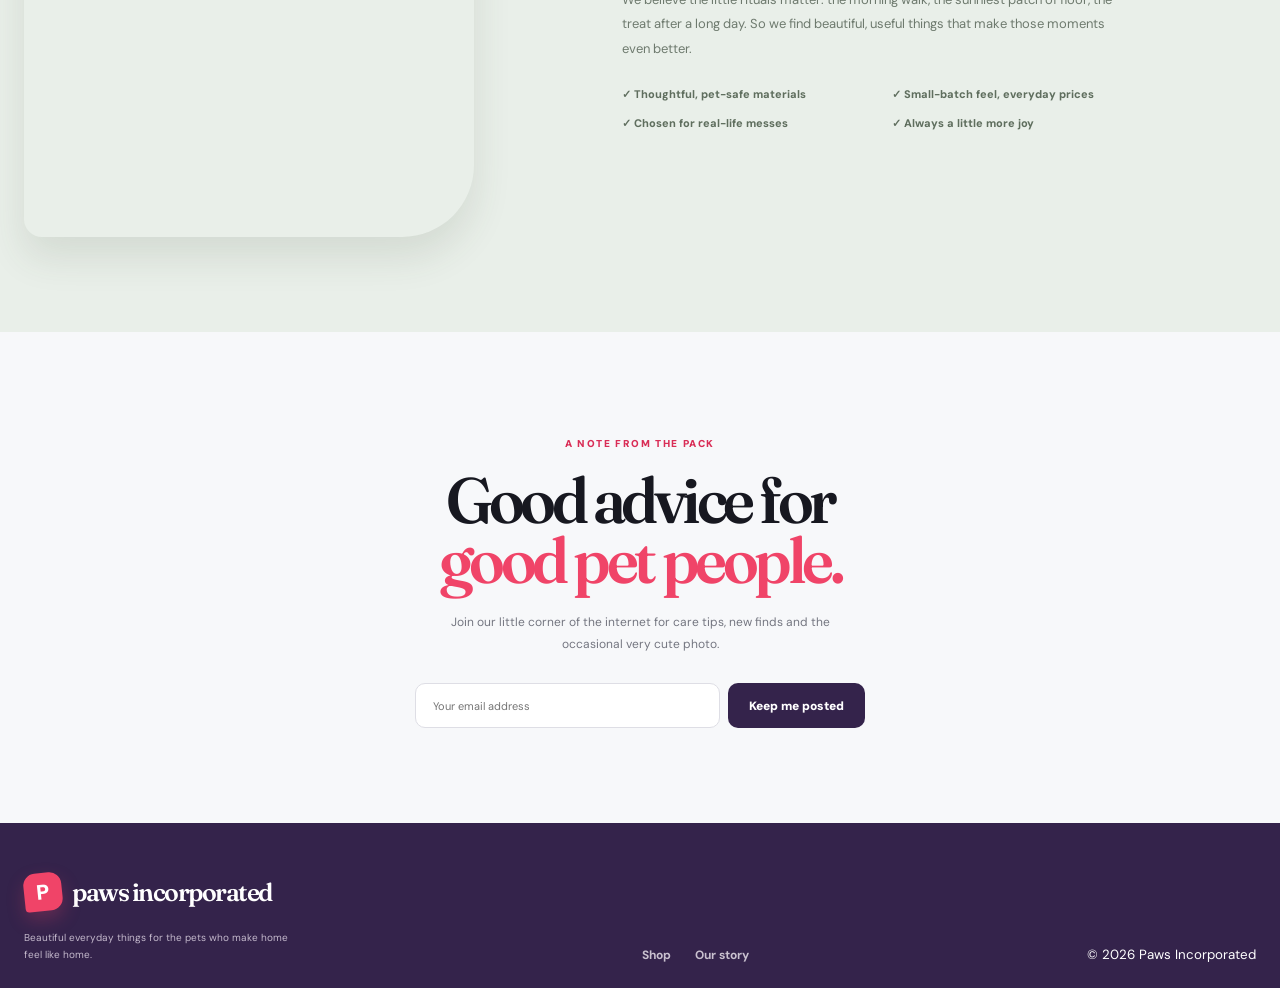
==== commit 576597c3: "Update index.html" ====
--- a/index.html
+++ b/index.html
@@ -121,7 +121,7 @@
 
   <script src="config.js"></script>
 
-  <script defer src="app.js?v=4"></script>
+  <script defer src="app.js?v=5"></script>
 
   <script defer src="auth.js"></script>
 <!-- Google tag (gtag.js) -->
